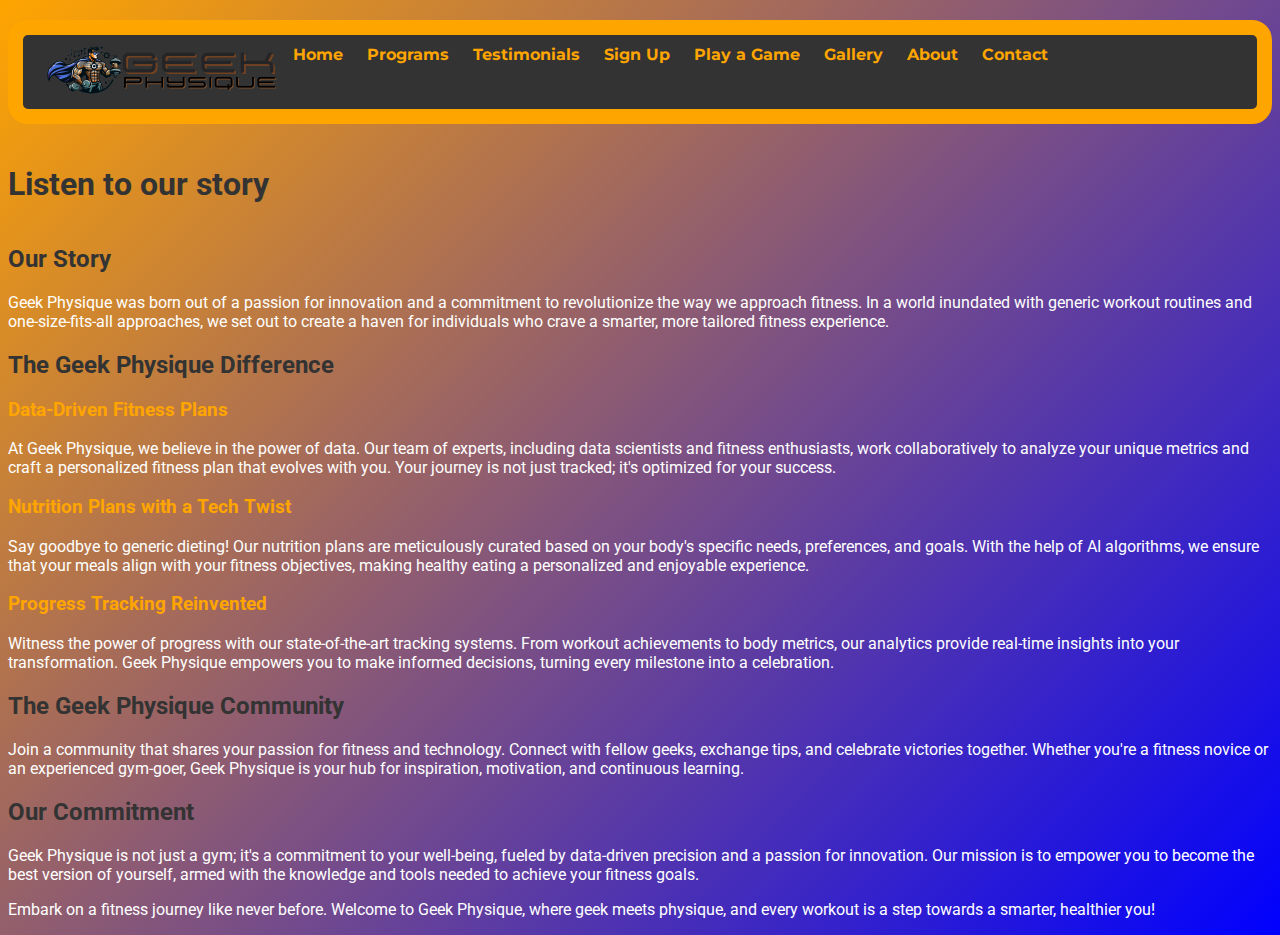
==== about.html @ 2b3afb35 "Update about.html" ====
<!DOCTYPE html>
<html lang="en">
<head>
    <meta charset="UTF-8">
    <meta name="viewport" content="width=device-width, initial-scale=1.0">
    <title>About Us</title>
    
    <!-- Link to Google Fonts for Roboto and Montserrat fonts -->
    <link rel="preconnect" href="https://fonts.googleapis.com">
    <link rel="preconnect" href="https://fonts.gstatic.com" crossorigin>
    <link href="https://fonts.googleapis.com/css2?family=Montserrat:wght@300;400&family=Roboto:wght@400;700&display=swap" rel="stylesheet">
    
    <!-- Bootstrap Links -->
    <link href="https://cdn.jsdelivr.net/npm/bootstrap@5.3.2/dist/css/bootstrap.min.css" rel="stylesheet" integrity="sha384-T3c6CoIi6uLrA9TneNEoa7RxnatzjcDSCmG1MXxSR1GAsXEV/Dwwykc2MPK8M2HN" crossorigin="anonymous">
    <script src="https://cdn.jsdelivr.net/npm/bootstrap@5.3.2/dist/js/bootstrap.bundle.min.js" integrity="sha384-C6RzsynM9kWDrMNeT87bh95OGNyZPhcTNXj1NW7RuBCsyN/o0jlpcV8Qyq46cDfL" crossorigin="anonymous"></script>

    <!-- Link to external CSS File -->
    <link rel="stylesheet"  href="styles.css">

</head>

<body>

  <div class="container">
      <div class="header">
          <div class="row">
              <div class="col-md-3">
                  <div class="logo">
                      <a href="Index.html"><img src="images/images/geek3.png" class="img-fluid" alt="GymImage1"></a>
                  </div>
              </div>
              <div class="col-md-9">
                  <nav>
                      <ul>
                          <li><a href="index.html">Home</a></li>
                          <li><a href="programs.html">Programs</a></li>
                          <li><a href="testimonials.html">Testimonials</a></li>
                          <li><a href="signup.html">Sign Up</a></li>
                          <li><a href="minigame.html">Play a Game</a></li>
                          <li><a href="gallery.html">Gallery</a></li>
                          <li><a href="about.html">About</a></li>
                          <li><a href="contact.html">Contact</a></li>
                      </ul>
                  </nav>
              </div>
          </div>
      </div>
<!-- Audio Story Section / Audio sourced from Ttsfree.com (Free plan) -->
      <div class="row">
          <div class="col-md-6">
              <h1>Listen to our story</h1>
          </div>
          <div class="col-md-6">
              <audio controls>
                  <source src="./images/images/About Us story.mp3" type="audio/mp3">
                  Your browser does not support the audio element.
              </audio>
          </div>
      </div>

      <section id="our-story">
          <h2>Our Story</h2>
          <p>Geek Physique was born out of a passion for innovation and a commitment to revolutionize the way we approach fitness. In a world inundated with generic workout routines and one-size-fits-all approaches, we set out to create a haven for individuals who crave a smarter, more tailored fitness experience.</p>
      </section>

      <section id="geek-physique-difference">
          <h2>The Geek Physique Difference</h2>
  
          <h3>Data-Driven Fitness Plans</h3>
          <p>At Geek Physique, we believe in the power of data. Our team of experts, including data scientists and fitness enthusiasts, work collaboratively to analyze your unique metrics and craft a personalized fitness plan that evolves with you. Your journey is not just tracked; it's optimized for your success.</p>
  
          <h3>Nutrition Plans with a Tech Twist</h3>
          <p>Say goodbye to generic dieting! Our nutrition plans are meticulously curated based on your body's specific needs, preferences, and goals. With the help of AI algorithms, we ensure that your meals align with your fitness objectives, making healthy eating a personalized and enjoyable experience.</p>
  
          <h3>Progress Tracking Reinvented</h3>
          <p>Witness the power of progress with our state-of-the-art tracking systems. From workout achievements to body metrics, our analytics provide real-time insights into your transformation. Geek Physique empowers you to make informed decisions, turning every milestone into a celebration.</p>
      </section>
  
      <section id="geek-physique-community">
          <h2>The Geek Physique Community</h2>
          <p>Join a community that shares your passion for fitness and technology. Connect with fellow geeks, exchange tips, and celebrate victories together. Whether you're a fitness novice or an experienced gym-goer, Geek Physique is your hub for inspiration, motivation, and continuous learning.</p>
      </section>
  
      <section id="our-commitment">
          <h2>Our Commitment</h2>
          <p>Geek Physique is not just a gym; it's a commitment to your well-being, fueled by data-driven precision and a passion for innovation. Our mission is to empower you to become the best version of yourself, armed with the knowledge and tools needed to achieve your fitness goals.</p>
          <p>Embark on a fitness journey like never before. Welcome to Geek Physique, where geek meets physique, and every workout is a step towards a smarter, healthier you!</p>
      </section>

  </div>

</body>
</html>
---- styles.css ----
/*font-family: 'Montserrat', sans-serif;
font-family: 'Roboto', sans-serif;
*/

/* Apply box-sizing to all elements for consistent sizing */
{
    box-sizing: border-box;
}

/* Footer styles */
footer {
    margin: 10px;
    /* Margin around the footer */
    padding: 0;
    /* No padding inside the footer */
    color: orange;
    /* Text color */
    background-color: #333;
    /* Background color */
    text-align: center;
    /* Center-align text */
    align-content: center;
    /* Align content to the center */
    text-align: center;
    /* Center-align text again (redundant) */
    border: 15px solid orange;
    /* Green border around the footer */
    border-radius: 20px;
    /* Rounded corners */
}

p {
    color: #fff;
    /* Text color for paragraphs */
}

a {
    color: black;
    /* Text color for links */
}

body {
    /* Background with a diagonal gradient from green to black */
    background: linear-gradient(135deg, orange, blue);
    font-family: 'Roboto', sans-serif;
    /* Font family for the entire page */
    color: #333;
    /* Default text color */
}

/* Header styles */
header {
    background-color: #333;
    /* Background color for the header */
    color: #fff;
    /* Text color in the header */
    display: flex;
    /* Use flex layout for header content */
    justify-content: space-between;
    /* Space evenly between elements horizontally */
    align-items: center;
    /* Center-align items vertically */
    padding: 10px 20px;
    /* Padding inside the header */
    border: 15px solid orange;
    /* Green border around the header */
    margin: 20px;
    /* Margin around the header */
    border-radius: 20px;
    /* Rounded corners */
}

nav ul {
    list-style-type: none;
    /* Remove list-style bullets */
    margin: 0;
    /* Remove default margin */
    padding: 0;
    /* Remove default padding */
}

nav ul li {
    display: inline;
    /* Display list items horizontally */
    margin-right: 20px;
    /* Space between list items */
    font-family: 'Montserrat';
    /* Font family for list items */
}

nav ul li a {
    text-decoration: none;
    /* Remove underline from links */
    color: orange;
    /* Link text color */
    font-weight: bold;
    /* Bold font for links */
}

ul :hover {
    background-color: white;
    /* Background color change on hover */
    transition: .5s ease;
    /* Smooth transition effect */
    border-radius: 15px;
    /* Rounded corners on hover */
    padding: 5px;
    /* Padding change on hover */
}

/* Logo styles */
.logo a {
    display: inline-block;
    /* Display the anchor element as a block */
}

.logo img {
    width: 250px;
    /* Set the width of the logo image */
    height: auto;
    /* Automatically adjust height to maintain aspect ratio */
}

h3 {
    color: orange;
    /* Text color for h3 elements */
}

.button {
    color: white;
    /* Text color for buttons */
    background-color: orange;
    /* Button background color */
    padding: 10px;
    /* Padding inside buttons */
    margin: 10px;
    /* Margin around buttons */
    border-radius: 10px;
    /* Rounded corners for buttons */
}

.button:hover {
    background-color: white;
    /* Button background color change on hover */
    transition: .5s ease;
    /* Smooth transition effect */
    color: orange;
    /* Text color change on hover */
}

.container:hover .middle {
    opacity: 1;
    /* Make the "middle" element visible on hover */
}

/* Home section styles */

.welcome-image img {
    float: right;
    /* Float images to the right */
    border-radius: 20px;
    /* Rounded corners for images */
    margin: 10px;
    /* Margin around images */
}


.home {
    background-color: #333;
    /* Background color for the home section */
    color: #fff;
    /* Text color in the home section */
    align-content: center;
    /* Align content to the center (not needed) */
    text-align: center;
    /* Center-align text in the home section */
    border: 15px solid orange;
    /* Green border around the home section */
    padding: 20px;
    /* Padding inside the home section */
    margin: 20px;
    /* Margin around the home section */
    border-radius: 40px;
    /* Rounded corners */
}

#welcome {}

#products,
#contacts {
    text-align: left;
    /* Left-align text in the products and contacts sections */
}

/* Home table styles */
table,
th,
td {
    border: 1px solid black;
    /* Border for tables, table headers, and table data */
    border-radius: 10px;
    /* Rounded corners for table elements */
    border-color: orange;
    /* Border color for tables */
    padding: 5px;
    /* Padding inside table cells */
}

th {
    background-color: orange;
    /* Background color for table headers */
}

h1 .home-page {
    border: 5px;
    /* Border around h1 elements (invalid property) */
    padding: 10px;
    /* Padding inside h1 elements */
    margin: 10px;
    /* Margin around h1 elements */
    border: 10px;
    /* Border around h1 elements (redundant) */
}


.text {
    background-color: green;
    /* Background color for text */
    color: white;
    /* Text color */
    font-size: 16px;
    /* Font size for text */
    padding: 16px 32px;
    /* Padding inside text */
    border-radius: 20px;
    /* Rounded corners for text */
}

/*Artem Chaykovskyy -  additional CSS*/

.header {
  background-color: #333;
  /* Background color for the header */
  color: #fff;
  /* Center-align items vertically */
  padding: 10px 20px;
  /* Padding inside the header */
  border: 15px solid orange;
  /* Green border around the header */
  margin-top:  20px;
  margin-bottom: 20px;
  /* Margin around the header */
  border-radius: 20px;
  /* Rounded corners */
}

#shapeContainer {
    width: 50vw; /* 50% of the viewport width */
    height: 50vh; /* 50% of the viewport height */
    max-width: 400px; /* Max width */
    max-height: 400px; /* Max height */
    position: relative;
    margin: 20px auto;
    padding:10px auto; /* Rounded corners */

  }
  
  #shape {
    /* Absolute position inside the container */
    position: absolute;
    display: none;
  }

  .col-md-3 {
    justify-content: flex-end;
    align-items: center;
    align-content: center;
  }

/* Styling the caption text under the pictures */
figcaption {
  font-size: 16px;
  text-align: center;
  margin-top: 16px;
  color: #fff;
  font-family: 'Montserrat', sans-serif;
  font-weight: bold;
  background-color: green;
  /* Background color for text */
  padding: 10px 32px;
  /* Padding inside text */
  border-radius: 15px;
  /* Rounded corners for text */
}

/* Styling the pictures on hoover. scaling, adding the smoothnes (animation) */
#zoom:hover{
  transform: scale(1.1);
  transition: transform 0.3s;
}
/* Styling the pictures on hoover. scaling, adding the smoothnes (animation) */
#zoom1:hover{
  transform: scale(1.1);
  transition: transform 0.3s;
}
/* Styling the pictures on hoover. scaling, adding the smoothnes (animation) */
#zoom2:hover{
  transform: scale(1.1);
  transition: transform 0.3s;
}
/* Styling the pictures on hoover. scaling, adding the smoothnes (animation) */
#zoom3:hover{
  transform: scale(1.1);
  transition: transform 0.3s;
}
/* Styling the pictures on hoover. scaling, adding the smoothnes (animation) */
#zoom4:hover{
  transform: scale(1.1);
  transition: transform 0.3s;
}
/* Styling the pictures on hoover. scaling, adding the smoothnes (animation) */
#zoom5:hover{
  transform: scale(1.1);
  transition: transform 0.3s;
}
/* Styling the pictures on hoover. scaling, adding the smoothnes (animation) */
#zoom6:hover{
  transform: scale(1.1);
  transition: transform 0.3s;
}
/* Styling the pictures on hoover. scaling, adding the smoothnes (animation) */
#zoom7:hover{
  transform: scale(1.1);
  transition: transform 0.3s;
}
/* Styling the pictures on hoover. scaling, adding the smoothnes (animation) */
#zoom8:hover{
  transform: scale(1.1);
  transition: transform 0.3s;
}
/*Styling the images*/
#zoom, #zoom1, #zoom2, #zoom3, #zoom4, #zoom5, #zoom6, #zoom7, #zoom8 {
  margin-left: 20px;
  border-radius: 15px;
  border: 15px solid orange;
}
  
/* Style all text type input fields, textarea and select elements */
.form-control, .form-select, textarea,.form-check-input {
  background-color: #333;
  color: white;
  border: 5px solid green;
  border-radius: 10px;
  font-size: 16px;
  font-family: 'Montserrat', sans-serif;
}

/* Override the color for placeholders */
.form-control::placeholder, textarea::placeholder {
  color: white;
}

/* Style the button */
button.btn-primary {
  background-color: #333;
  color: white;
  border: 5px solid green;
  border-radius: 10px;
  padding: 12px 20px;
  margin: 8px 0;
  font-size: 16px;
  font-family: 'Montserrat', sans-serif;
}

/* Change color to orange when radio buttons and checkboxes are checked */
.form-check-input:checked {
  background-color: orange;
  border-color: green;
}

/* Change button color to orange on hover to indicate interactivity */
button.btn-primary:hover, button.btn-primary:focus {
  background-color: green;
  border-color: green;
}
/* Maintain the black background color on focus */
.form-control:focus, .form-select:focus, textarea:focus {
  background-color: #333;
  color: white;
  border-color: green; /* You can change this if you want a different border color on focus */
}
/* Style the labels */
.form-label {
  color: white;
  font-size: 16px;
  font-family: 'Montserrat', sans-serif;
}
/*End of the additional CSS for Artem Chaykovskyy*/

/* Start of Additional CSS for Dan Moran*/

/* Video - Index page banner video */
.video-section {
  width: 100%;
  cursor: pointer; /* Add cursor style for better user interaction */
}

video {
  width: 100%;
  height: auto;
  display: block;
  margin: 0 auto;
}

/* Service List - Index Page */
.service-item {
  display: flex;
  align-items: center;
  margin-bottom: 30px;
}

.service-image {
  width: 150px;
  height: 150px;
  margin-right: 20px;
}

.service-content {
  flex: 1;
}
/* Audio Player on About page - It fits the player to the same width as the Navbar */
.row {
  display: flex;
}

.col-md-9 {
  flex: 1;
}

audio {
  width: 100%;
}
/* End of Additional CSS for Dan Moran*/
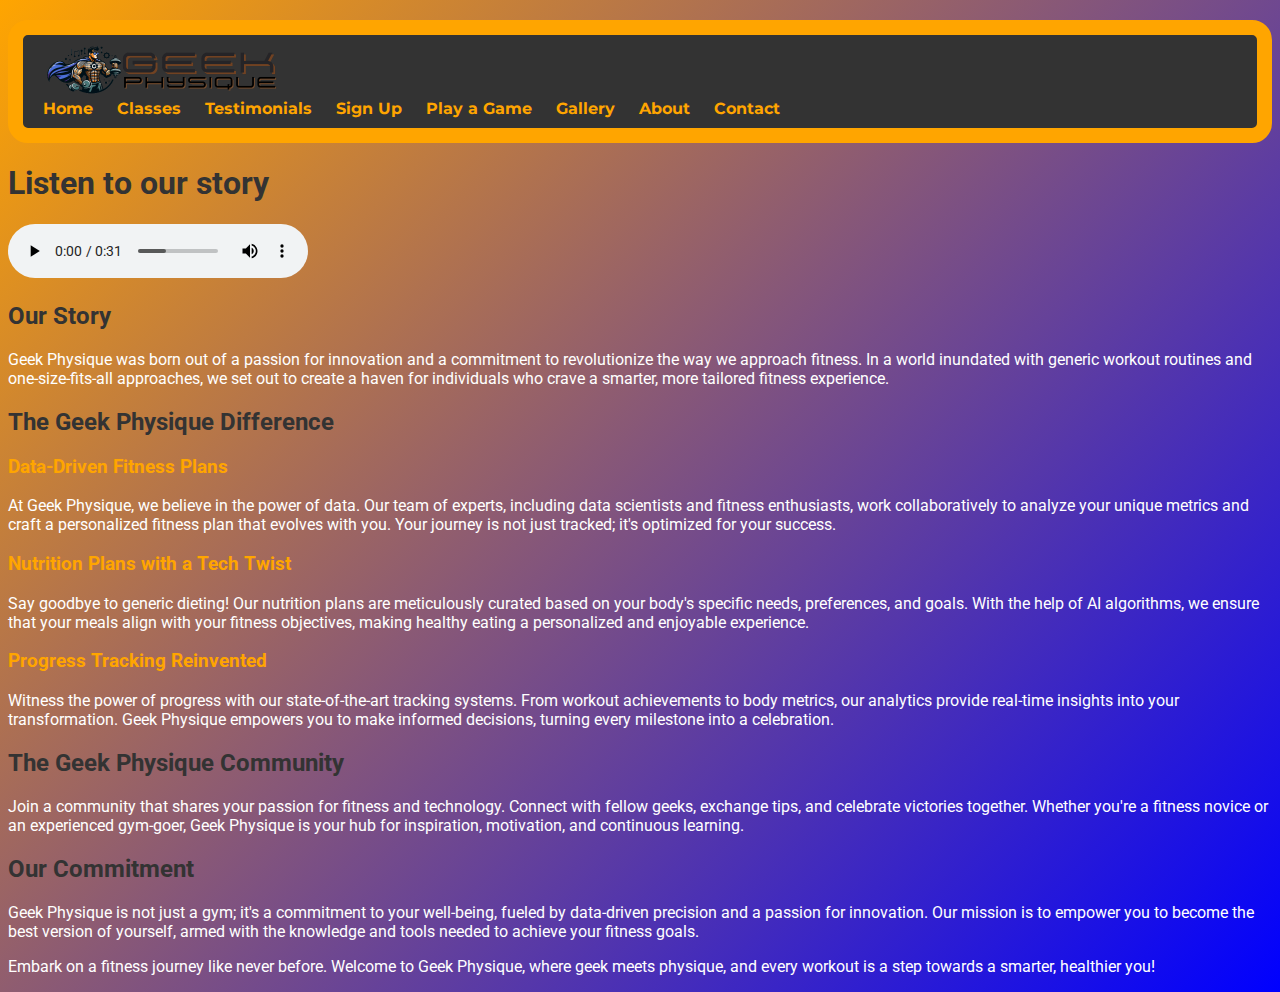
==== commit 605f9fb5: "Update about.html" ====
--- a/about.html
+++ b/about.html
@@ -33,7 +33,7 @@
                   <nav>
                       <ul>
                           <li><a href="index.html">Home</a></li>
-                          <li><a href="programs.html">Programs</a></li>
+                          <li><a href="classes.html">Classes</a></li>
                           <li><a href="testimonials.html">Testimonials</a></li>
                           <li><a href="signup.html">Sign Up</a></li>
                           <li><a href="minigame.html">Play a Game</a></li>
--- a/styles.css
+++ b/styles.css
@@ -2,239 +2,319 @@
 font-family: 'Roboto', sans-serif;
 */
 
+
+
+.testimonial-slider {
+  width: 50%;
+  overflow: hidden;
+
+
+
+}
+
+.testimonials {
+  display: flex;
+  transition: transform 0.5s ease-in-out;
+}
+
+.testimonial {
+  flex: 0 0 100%;
+  box-sizing: border-box;
+  padding: 20px;
+  background-color: #fff;
+  border-radius: 8px;
+  box-shadow: 0 4px 8px rgba(0, 0, 0, 0.1);
+  text-align: center;
+  margin-right: 20px;
+}
+
+.testimonial h2 {
+  margin-bottom: 10px;
+  color: #333;
+}
+
+.testimonial p {
+  color: #666;
+}
+
+.btn-container {
+  display: flex;
+  justify-content: space-between;
+  margin-top: 20px;
+}
+
+.prev-btn,
+.next-btn {
+  background-color: #333;
+  color: #fff;
+  padding: 10px 15px;
+  border: none;
+  cursor: pointer;
+  border-radius: 5px;
+}
+
+
+
+
 /* Apply box-sizing to all elements for consistent sizing */
-{
-    box-sizing: border-box;
+* {
+  box-sizing: border-box;
 }
 
 /* Footer styles */
 footer {
-    margin: 10px;
-    /* Margin around the footer */
-    padding: 0;
-    /* No padding inside the footer */
-    color: orange;
-    /* Text color */
-    background-color: #333;
-    /* Background color */
-    text-align: center;
-    /* Center-align text */
-    align-content: center;
-    /* Align content to the center */
-    text-align: center;
-    /* Center-align text again (redundant) */
-    border: 15px solid orange;
-    /* Green border around the footer */
-    border-radius: 20px;
-    /* Rounded corners */
+  margin: 10px;
+  /* Margin around the footer */
+  padding: 0;
+  /* No padding inside the footer */
+  color: orange;
+  /* Text color */
+  background-color: #333;
+  /* Background color */
+  text-align: center;
+  /* Center-align text */
+  align-content: center;
+  /* Align content to the center */
+  text-align: center;
+  /* Center-align text again (redundant) */
+  border: 15px solid orange;
+  /* Green border around the footer */
+  border-radius: 20px;
+  /* Rounded corners */
 }
 
 p {
-    color: #fff;
-    /* Text color for paragraphs */
+  color: #fff;
+  /* Text color for paragraphs */
 }
 
 a {
-    color: black;
-    /* Text color for links */
+  color: black;
+  /* Text color for links */
 }
 
 body {
-    /* Background with a diagonal gradient from green to black */
-    background: linear-gradient(135deg, orange, blue);
-    font-family: 'Roboto', sans-serif;
-    /* Font family for the entire page */
-    color: #333;
-    /* Default text color */
+  /* Background with a diagonal gradient from green to black */
+  background: linear-gradient(135deg, orange, blue);
+  font-family: 'Roboto', sans-serif;
+  /* Font family for the entire page */
+  color: #333;
+  /* Default text color */
+
 }
 
 /* Header styles */
 header {
-    background-color: #333;
-    /* Background color for the header */
-    color: #fff;
-    /* Text color in the header */
-    display: flex;
-    /* Use flex layout for header content */
-    justify-content: space-between;
-    /* Space evenly between elements horizontally */
-    align-items: center;
-    /* Center-align items vertically */
-    padding: 10px 20px;
-    /* Padding inside the header */
-    border: 15px solid orange;
-    /* Green border around the header */
-    margin: 20px;
-    /* Margin around the header */
-    border-radius: 20px;
-    /* Rounded corners */
+  background-color: #333;
+  /* Background color for the header */
+  color: #fff;
+  /* Text color in the header */
+  display: flex;
+  /* Use flex layout for header content */
+  justify-content: space-between;
+  /* Space evenly between elements horizontally */
+  align-items: center;
+  /* Center-align items vertically */
+  padding: 10px 20px;
+  /* Padding inside the header */
+  border: 15px solid orange;
+  /* Green border around the header */
+  margin: 20px;
+  /* Margin around the header */
+  border-radius: 20px;
+  /* Rounded corners */
 }
 
 nav ul {
-    list-style-type: none;
-    /* Remove list-style bullets */
-    margin: 0;
-    /* Remove default margin */
-    padding: 0;
-    /* Remove default padding */
+  list-style-type: none;
+  /* Remove list-style bullets */
+  margin: 0;
+  /* Remove default margin */
+  padding: 0;
+  /* Remove default padding */
 }
 
 nav ul li {
-    display: inline;
-    /* Display list items horizontally */
-    margin-right: 20px;
-    /* Space between list items */
-    font-family: 'Montserrat';
-    /* Font family for list items */
+  display: inline;
+  /* Display list items horizontally */
+  margin-right: 20px;
+  /* Space between list items */
+  font-family: 'Montserrat';
+  /* Font family for list items */
 }
 
 nav ul li a {
-    text-decoration: none;
-    /* Remove underline from links */
-    color: orange;
-    /* Link text color */
-    font-weight: bold;
-    /* Bold font for links */
+  text-decoration: none;
+  /* Remove underline from links */
+  color: orange;
+  /* Link text color */
+  font-weight: bold;
+  /* Bold font for links */
 }
 
 ul :hover {
-    background-color: white;
-    /* Background color change on hover */
-    transition: .5s ease;
-    /* Smooth transition effect */
-    border-radius: 15px;
-    /* Rounded corners on hover */
-    padding: 5px;
-    /* Padding change on hover */
-}
+  background-color: white;
+  /* Background color change on hover */
+  transition: .5s ease;
+  /* Smooth transition effect */
+  border-radius: 15px;
+  /* Rounded corners on hover */
+
+}
+
 
 /* Logo styles */
 .logo a {
-    display: inline-block;
-    /* Display the anchor element as a block */
+  display: inline-block;
+  /* Display the anchor element as a block */
 }
 
 .logo img {
-    width: 250px;
-    /* Set the width of the logo image */
-    height: auto;
-    /* Automatically adjust height to maintain aspect ratio */
+  width: 250px;
+  /* Set the width of the logo image */
+  height: auto;
+  /* Automatically adjust height to maintain aspect ratio */
 }
 
 h3 {
-    color: orange;
-    /* Text color for h3 elements */
+  color: orange;
+  /* Text color for h3 elements */
 }
 
 .button {
-    color: white;
-    /* Text color for buttons */
-    background-color: orange;
-    /* Button background color */
-    padding: 10px;
-    /* Padding inside buttons */
-    margin: 10px;
-    /* Margin around buttons */
-    border-radius: 10px;
-    /* Rounded corners for buttons */
+  color: white;
+  /* Text color for buttons */
+  background-color: orange;
+  /* Button background color */
+  padding: 10px;
+  /* Padding inside buttons */
+  margin: 10px;
+  /* Margin around buttons */
+  border-radius: 10px;
+  /* Rounded corners for buttons */
 }
 
 .button:hover {
-    background-color: white;
-    /* Button background color change on hover */
-    transition: .5s ease;
-    /* Smooth transition effect */
-    color: orange;
-    /* Text color change on hover */
+  background-color: white;
+  /* Button background color change on hover */
+  transition: .5s ease;
+  /* Smooth transition effect */
+  color: orange;
+  /* Text color change on hover */
 }
 
 .container:hover .middle {
-    opacity: 1;
-    /* Make the "middle" element visible on hover */
+  opacity: 1;
+  /* Make the "middle" element visible on hover */
 }
 
 /* Home section styles */
 
 .welcome-image img {
-    float: right;
-    /* Float images to the right */
-    border-radius: 20px;
-    /* Rounded corners for images */
-    margin: 10px;
-    /* Margin around images */
+  float: right;
+  /* Float images to the right */
+  border-radius: 20px;
+  /* Rounded corners for images */
+  margin: 10px;
+  /* Margin around images */
 }
 
 
 .home {
-    background-color: #333;
-    /* Background color for the home section */
-    color: #fff;
-    /* Text color in the home section */
-    align-content: center;
-    /* Align content to the center (not needed) */
-    text-align: center;
-    /* Center-align text in the home section */
-    border: 15px solid orange;
-    /* Green border around the home section */
-    padding: 20px;
-    /* Padding inside the home section */
-    margin: 20px;
-    /* Margin around the home section */
-    border-radius: 40px;
-    /* Rounded corners */
+  background-color: #333;
+  /* Background color for the home section */
+  color: #fff;
+  /* Text color in the home section */
+  align-content: center;
+  /* Align content to the center (not needed) */
+  text-align: center;
+  /* Center-align text in the home section */
+  border: 15px solid orange;
+  /* Green border around the home section */
+  padding: 20px;
+  /* Padding inside the home section */
+  margin: 20px;
+  /* Margin around the home section */
+  border-radius: 40px;
+  /* Rounded corners */
 }
 
 #welcome {}
 
 #products,
 #contacts {
-    text-align: left;
-    /* Left-align text in the products and contacts sections */
+  text-align: left;
+  /* Left-align text in the products and contacts sections */
 }
 
 /* Home table styles */
 table,
 th,
 td {
-    border: 1px solid black;
-    /* Border for tables, table headers, and table data */
-    border-radius: 10px;
-    /* Rounded corners for table elements */
-    border-color: orange;
-    /* Border color for tables */
-    padding: 5px;
-    /* Padding inside table cells */
+  border: 1px solid black;
+  /* Border for tables, table headers, and table data */
+  border-radius: 10px;
+  /* Rounded corners for table elements */
+  border-color: orange;
+  /* Border color for tables */
+  padding: 5px;
+  /* Padding inside table cells */
 }
 
 th {
-    background-color: orange;
-    /* Background color for table headers */
+  background-color: orange;
+  /* Background color for table headers */
 }
 
 h1 .home-page {
-    border: 5px;
-    /* Border around h1 elements (invalid property) */
-    padding: 10px;
-    /* Padding inside h1 elements */
-    margin: 10px;
-    /* Margin around h1 elements */
-    border: 10px;
-    /* Border around h1 elements (redundant) */
+  padding: 10px;
+  /* Padding inside h1 elements */
+  margin: 10px;
+  /* Margin around h1 elements */
+  border: 10px;
+  /* Border around h1 elements*/
 }
 
 
 .text {
-    background-color: green;
-    /* Background color for text */
-    color: white;
-    /* Text color */
-    font-size: 16px;
-    /* Font size for text */
-    padding: 16px 32px;
-    /* Padding inside text */
-    border-radius: 20px;
-    /* Rounded corners for text */
-}
+  background-color: green;
+  /* Background color for text */
+  color: white;
+  /* Text color */
+  font-size: 16px;
+  /* Font size for text */
+  padding: 16px 32px;
+  /* Padding inside text */
+  border-radius: 20px;
+  /* Rounded corners for text */
+}
+
+.card {
+  color: orange;
+  background-color: #333;
+  border-radius: 20px;
+  border: 15px solid orange;
+  margin: 10px;
+  text-align: center;
+}
+
+.btn-primary {
+  color: orange;
+  background-color: blue;
+}
+
+.btn-primary:hover {
+  color: blue;
+  background-color: orange;
+}
+
+.card-img-top {
+  max-height: 200px;
+}
+
+
+
+
 
 /*Artem Chaykovskyy -  additional CSS*/
 
@@ -247,7 +327,7 @@
   /* Padding inside the header */
   border: 15px solid orange;
   /* Green border around the header */
-  margin-top:  20px;
+  margin-top: 20px;
   margin-bottom: 20px;
   /* Margin around the header */
   border-radius: 20px;
@@ -255,27 +335,32 @@
 }
 
 #shapeContainer {
-    width: 50vw; /* 50% of the viewport width */
-    height: 50vh; /* 50% of the viewport height */
-    max-width: 400px; /* Max width */
-    max-height: 400px; /* Max height */
-    position: relative;
-    margin: 20px auto;
-    padding:10px auto; /* Rounded corners */
-
-  }
-  
-  #shape {
-    /* Absolute position inside the container */
-    position: absolute;
-    display: none;
-  }
-
-  .col-md-3 {
-    justify-content: flex-end;
-    align-items: center;
-    align-content: center;
-  }
+  width: 50vw;
+  /* 50% of the viewport width */
+  height: 50vh;
+  /* 50% of the viewport height */
+  max-width: 400px;
+  /* Max width */
+  max-height: 400px;
+  /* Max height */
+  position: relative;
+  margin: 20px auto;
+  padding: 10px auto;
+  /* Rounded corners */
+
+}
+
+#shape {
+  /* Absolute position inside the container */
+  position: absolute;
+  display: none;
+}
+
+.col-md-3 {
+  justify-content: flex-end;
+  align-items: center;
+  align-content: center;
+}
 
 /* Styling the caption text under the pictures */
 figcaption {
@@ -294,59 +379,79 @@
 }
 
 /* Styling the pictures on hoover. scaling, adding the smoothnes (animation) */
-#zoom:hover{
-  transform: scale(1.1);
-  transition: transform 0.3s;
-}
-/* Styling the pictures on hoover. scaling, adding the smoothnes (animation) */
-#zoom1:hover{
-  transform: scale(1.1);
-  transition: transform 0.3s;
-}
-/* Styling the pictures on hoover. scaling, adding the smoothnes (animation) */
-#zoom2:hover{
-  transform: scale(1.1);
-  transition: transform 0.3s;
-}
-/* Styling the pictures on hoover. scaling, adding the smoothnes (animation) */
-#zoom3:hover{
-  transform: scale(1.1);
-  transition: transform 0.3s;
-}
-/* Styling the pictures on hoover. scaling, adding the smoothnes (animation) */
-#zoom4:hover{
-  transform: scale(1.1);
-  transition: transform 0.3s;
-}
-/* Styling the pictures on hoover. scaling, adding the smoothnes (animation) */
-#zoom5:hover{
-  transform: scale(1.1);
-  transition: transform 0.3s;
-}
-/* Styling the pictures on hoover. scaling, adding the smoothnes (animation) */
-#zoom6:hover{
-  transform: scale(1.1);
-  transition: transform 0.3s;
-}
-/* Styling the pictures on hoover. scaling, adding the smoothnes (animation) */
-#zoom7:hover{
-  transform: scale(1.1);
-  transition: transform 0.3s;
-}
-/* Styling the pictures on hoover. scaling, adding the smoothnes (animation) */
-#zoom8:hover{
-  transform: scale(1.1);
-  transition: transform 0.3s;
-}
+#zoom:hover {
+  transform: scale(1.1);
+  transition: transform 0.3s;
+}
+
+/* Styling the pictures on hoover. scaling, adding the smoothnes (animation) */
+#zoom1:hover {
+  transform: scale(1.1);
+  transition: transform 0.3s;
+}
+
+/* Styling the pictures on hoover. scaling, adding the smoothnes (animation) */
+#zoom2:hover {
+  transform: scale(1.1);
+  transition: transform 0.3s;
+}
+
+/* Styling the pictures on hoover. scaling, adding the smoothnes (animation) */
+#zoom3:hover {
+  transform: scale(1.1);
+  transition: transform 0.3s;
+}
+
+/* Styling the pictures on hoover. scaling, adding the smoothnes (animation) */
+#zoom4:hover {
+  transform: scale(1.1);
+  transition: transform 0.3s;
+}
+
+/* Styling the pictures on hoover. scaling, adding the smoothnes (animation) */
+#zoom5:hover {
+  transform: scale(1.1);
+  transition: transform 0.3s;
+}
+
+/* Styling the pictures on hoover. scaling, adding the smoothnes (animation) */
+#zoom6:hover {
+  transform: scale(1.1);
+  transition: transform 0.3s;
+}
+
+/* Styling the pictures on hoover. scaling, adding the smoothnes (animation) */
+#zoom7:hover {
+  transform: scale(1.1);
+  transition: transform 0.3s;
+}
+
+/* Styling the pictures on hoover. scaling, adding the smoothnes (animation) */
+#zoom8:hover {
+  transform: scale(1.1);
+  transition: transform 0.3s;
+}
+
 /*Styling the images*/
-#zoom, #zoom1, #zoom2, #zoom3, #zoom4, #zoom5, #zoom6, #zoom7, #zoom8 {
+#zoom,
+#zoom1,
+#zoom2,
+#zoom3,
+#zoom4,
+#zoom5,
+#zoom6,
+#zoom7,
+#zoom8 {
   margin-left: 20px;
   border-radius: 15px;
   border: 15px solid orange;
 }
-  
+
 /* Style all text type input fields, textarea and select elements */
-.form-control, .form-select, textarea,.form-check-input {
+.form-control,
+.form-select,
+textarea,
+.form-check-input {
   background-color: #333;
   color: white;
   border: 5px solid green;
@@ -356,7 +461,8 @@
 }
 
 /* Override the color for placeholders */
-.form-control::placeholder, textarea::placeholder {
+.form-control::placeholder,
+textarea::placeholder {
   color: white;
 }
 
@@ -379,22 +485,29 @@
 }
 
 /* Change button color to orange on hover to indicate interactivity */
-button.btn-primary:hover, button.btn-primary:focus {
+button.btn-primary:hover,
+button.btn-primary:focus {
   background-color: green;
   border-color: green;
 }
+
 /* Maintain the black background color on focus */
-.form-control:focus, .form-select:focus, textarea:focus {
-  background-color: #333;
-  color: white;
-  border-color: green; /* You can change this if you want a different border color on focus */
-}
+.form-control:focus,
+.form-select:focus,
+textarea:focus {
+  background-color: #333;
+  color: white;
+  border-color: green;
+  /* You can change this if you want a different border color on focus */
+}
+
 /* Style the labels */
 .form-label {
   color: white;
   font-size: 16px;
   font-family: 'Montserrat', sans-serif;
 }
+
 /*End of the additional CSS for Artem Chaykovskyy*/
 
 /* Start of Additional CSS for Dan Moran*/
@@ -402,7 +515,8 @@
 /* Video - Index page banner video */
 .video-section {
   width: 100%;
-  cursor: pointer; /* Add cursor style for better user interaction */
+  cursor: pointer;
+  /* Add cursor style for better user interaction */
 }
 
 video {
@@ -428,16 +542,5 @@
 .service-content {
   flex: 1;
 }
-/* Audio Player on About page - It fits the player to the same width as the Navbar */
-.row {
-  display: flex;
-}
-
-.col-md-9 {
-  flex: 1;
-}
-
-audio {
-  width: 100%;
-}
-/* End of Additional CSS for Dan Moran*/
+
+/* End of Additional CSS for Dan Moran*/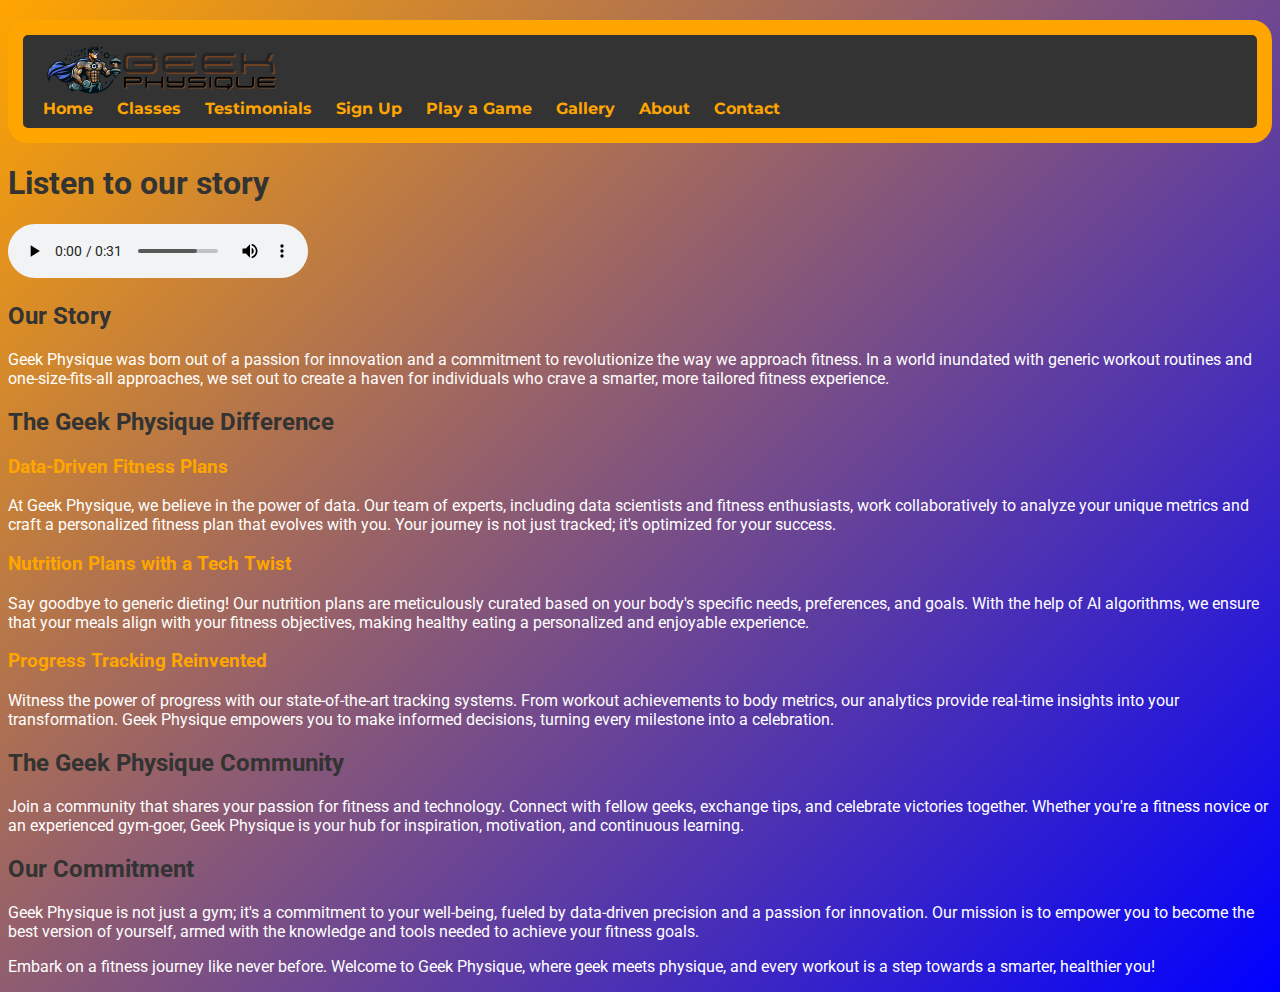
==== commit 8c401ee1: "Update about.html" ====
--- a/about.html
+++ b/about.html
@@ -4,6 +4,7 @@
     <meta charset="UTF-8">
     <meta name="viewport" content="width=device-width, initial-scale=1.0">
     <title>About Us</title>
+
     
     <!-- Link to Google Fonts for Roboto and Montserrat fonts -->
     <link rel="preconnect" href="https://fonts.googleapis.com">
@@ -16,7 +17,8 @@
 
     <!-- Link to external CSS File -->
     <link rel="stylesheet"  href="styles.css">
-
+    <!-- Link to Favicon -->
+    <link rel="icon" type="image/x-icon" href="/images/images/favicon.png">
 </head>
 
 <body>
--- a/styles.css
+++ b/styles.css
@@ -1,60 +1,27 @@
-/*font-family: 'Montserrat', sans-serif;
-font-family: 'Roboto', sans-serif;
-*/
-
-
-
-.testimonial-slider {
-  width: 50%;
-  overflow: hidden;
-
-
-
-}
-
-.testimonials {
-  display: flex;
-  transition: transform 0.5s ease-in-out;
-}
-
-.testimonial {
-  flex: 0 0 100%;
-  box-sizing: border-box;
+/* Add this to your existing CSS to style the carousel */
+.carousel-item {
+  text-align: center;
+}
+
+.carousel-control-prev-icon,
+.carousel-control-next-icon {
+  background-color: blue;
+}
+
+/* Custom styling for testimonial content */
+.testimonial-content {
+  text-align: center;
   padding: 20px;
-  background-color: #fff;
-  border-radius: 8px;
-  box-shadow: 0 4px 8px rgba(0, 0, 0, 0.1);
-  text-align: center;
-  margin-right: 20px;
-}
-
-.testimonial h2 {
-  margin-bottom: 10px;
-  color: #333;
-}
-
-.testimonial p {
-  color: #666;
-}
-
-.btn-container {
-  display: flex;
-  justify-content: space-between;
-  margin-top: 20px;
-}
-
-.prev-btn,
-.next-btn {
-  background-color: #333;
-  color: #fff;
-  padding: 10px 15px;
-  border: none;
-  cursor: pointer;
-  border-radius: 5px;
-}
-
-
-
+}
+
+.card-img-top {
+  object-fit: contain;
+  object-position: center;
+  width: 100%;
+  height: 200px;
+  /* Set a fixed height or adjust as needed */
+  /* Optional: Add rounded corners */
+}
 
 /* Apply box-sizing to all elements for consistent sizing */
 * {
@@ -239,14 +206,6 @@
   /* Rounded corners */
 }
 
-#welcome {}
-
-#products,
-#contacts {
-  text-align: left;
-  /* Left-align text in the products and contacts sections */
-}
-
 /* Home table styles */
 table,
 th,
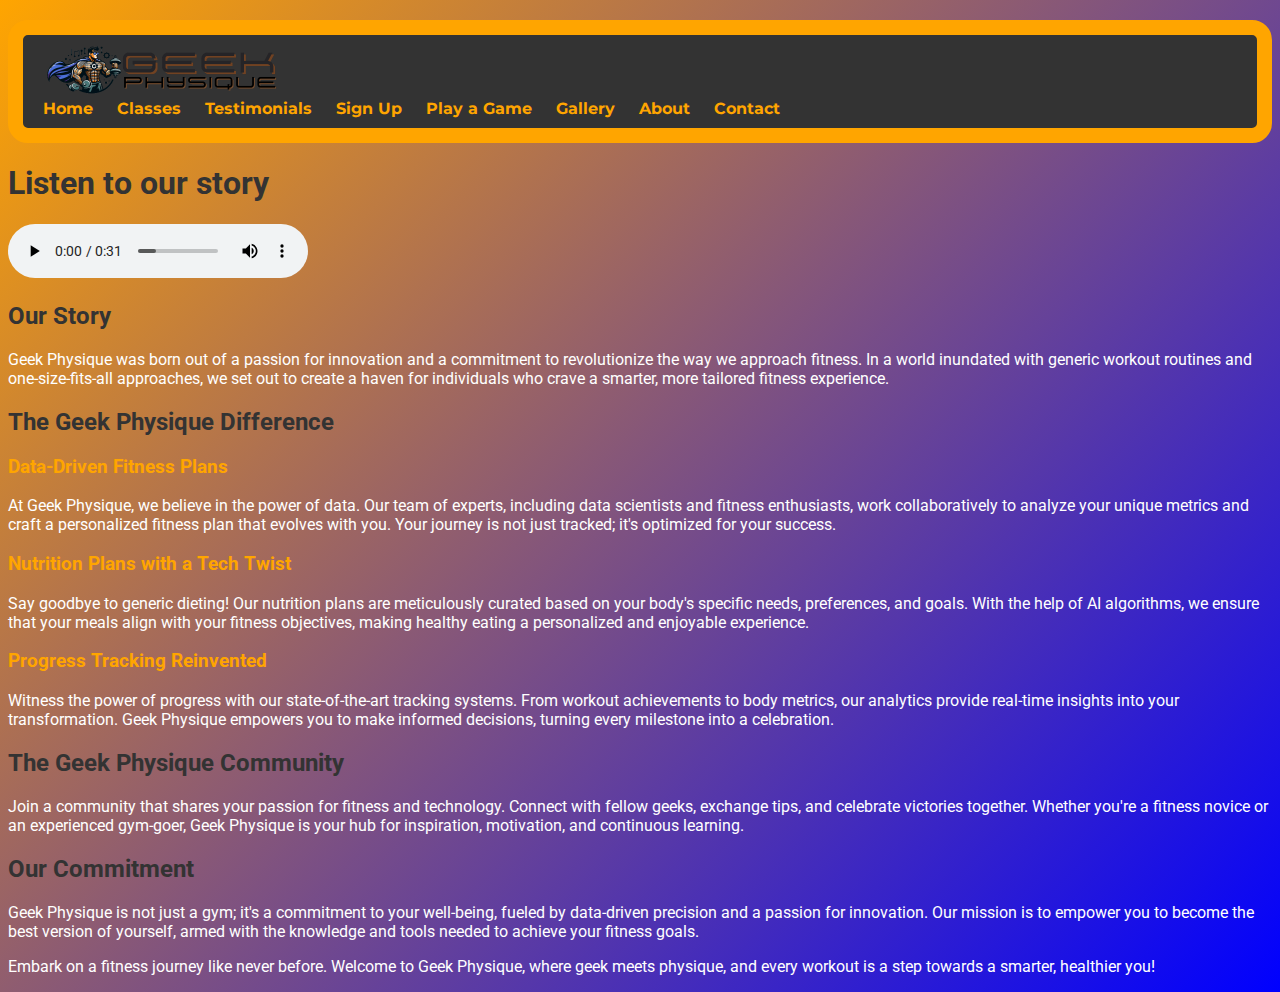
==== commit 9c175d31: "Update about.html" ====
--- a/about.html
+++ b/about.html
@@ -18,7 +18,7 @@
     <!-- Link to external CSS File -->
     <link rel="stylesheet"  href="styles.css">
     <!-- Link to Favicon -->
-    <link rel="icon" type="image/x-icon" href="/images/images/favicon.png">
+    <link rel="icon" type="image/x-icon" href="images/images/favicon.png">
 </head>
 
 <body>
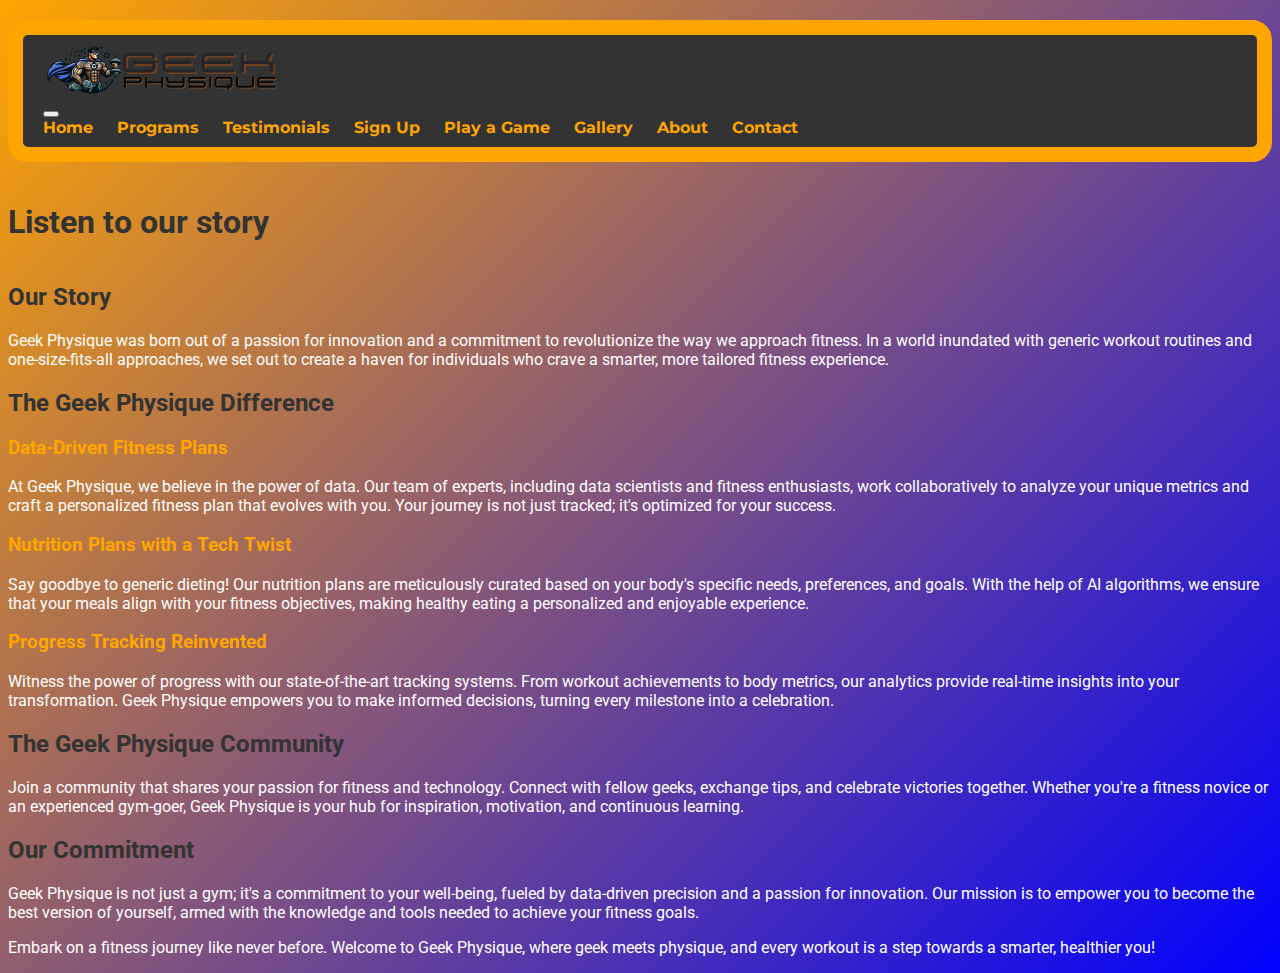
==== commit 13148fa0: "Update about.html" ====
--- a/about.html
+++ b/about.html
@@ -26,25 +26,35 @@
   <div class="container">
       <div class="header">
           <div class="row">
-              <div class="col-md-3">
-                  <div class="logo">
-                      <a href="Index.html"><img src="images/images/geek3.png" class="img-fluid" alt="GymImage1"></a>
-                  </div>
+                      <!-- Navbar Structure -->
+        <nav class="navbar navbar-expand-lg navbar-dark bg-dark">
+          <div class="container">
+            <div class="col-md-3">
+              <div class="logo">
+                <!--Image Source: canva.com, Paid Professional Subscription -->
+                <a href="Index.html"><img src="images/images/geek3.png" class="img-fluid" alt="GymImage1"></a>
               </div>
-              <div class="col-md-9">
-                  <nav>
-                      <ul>
-                          <li><a href="index.html">Home</a></li>
-                          <li><a href="classes.html">Classes</a></li>
-                          <li><a href="testimonials.html">Testimonials</a></li>
-                          <li><a href="signup.html">Sign Up</a></li>
-                          <li><a href="minigame.html">Play a Game</a></li>
-                          <li><a href="gallery.html">Gallery</a></li>
-                          <li><a href="about.html">About</a></li>
-                          <li><a href="contact.html">Contact</a></li>
-                      </ul>
-                  </nav>
-              </div>
+            </div>
+            <button class="navbar-toggler" type="button" data-bs-toggle="collapse" data-bs-target="#navbarNav"
+              aria-controls="navbarNav" aria-expanded="false" aria-label="Toggle navigation">
+              <span class="navbar-toggler-icon"></span>
+            </button>
+            <div class="collapse navbar-collapse" id="navbarNav">
+              <ul class="navbar-nav">
+                <!-- Your Navigation Links -->
+                <li class="nav-item"><a href="index.html">Home</a></li>
+                <li class="nav-item"><a href="programs.html">Programs</a></li>
+                <li class="nav-item"><a href="testimonials.html">Testimonials</a></li>
+                <li class="nav-item"><a href="signup.html">Sign Up</a></li>
+                <li class="nav-item"><a href="minigame.html">Play a Game</a></li>
+                <li class="nav-item"><a href="gallery.html">Gallery</a></li>
+                <li class="nav-item"><a href="about.html">About</a></li>
+                <li class="nav-item"><a href="contact.html">Contact</a></li>
+              </ul>
+            </div>
+          </div>
+        </nav>
+      </div>
           </div>
       </div>
 <!-- Audio Story Section / Audio sourced from Ttsfree.com (Free plan) -->
--- a/styles.css
+++ b/styles.css
@@ -1,4 +1,18 @@
-/* Add this to your existing CSS to style the carousel */
+* Custom CSS for Navbar */
+@media (max-width: 768px) {
+  .navbar-toggler {
+    display: block;
+  }
+
+  .navbar-nav {
+    flex-direction: column;
+    text-align: center;
+  }
+
+  .navbar-nav .nav-item {
+    margin: 10px 0;
+  }
+}
 .carousel-item {
   text-align: center;
 }
@@ -206,6 +220,14 @@
   /* Rounded corners */
 }
 
+#welcome {}
+
+#products,
+#contacts {
+  text-align: left;
+  /* Left-align text in the products and contacts sections */
+}
+
 /* Home table styles */
 table,
 th,
@@ -271,10 +293,6 @@
   max-height: 200px;
 }
 
-
-
-
-
 /*Artem Chaykovskyy -  additional CSS*/
 
 .header {
@@ -286,7 +304,7 @@
   /* Padding inside the header */
   border: 15px solid orange;
   /* Green border around the header */
-  margin-top: 20px;
+  margin-top:  20px;
   margin-bottom: 20px;
   /* Margin around the header */
   border-radius: 20px;
@@ -294,32 +312,27 @@
 }
 
 #shapeContainer {
-  width: 50vw;
-  /* 50% of the viewport width */
-  height: 50vh;
-  /* 50% of the viewport height */
-  max-width: 400px;
-  /* Max width */
-  max-height: 400px;
-  /* Max height */
-  position: relative;
-  margin: 20px auto;
-  padding: 10px auto;
-  /* Rounded corners */
-
-}
-
-#shape {
-  /* Absolute position inside the container */
-  position: absolute;
-  display: none;
-}
-
-.col-md-3 {
-  justify-content: flex-end;
-  align-items: center;
-  align-content: center;
-}
+    width: 50vw; /* 50% of the viewport width */
+    height: 50vh; /* 50% of the viewport height */
+    max-width: 400px; /* Max width */
+    max-height: 400px; /* Max height */
+    position: relative;
+    margin: 20px auto;
+    padding:10px auto; /* Rounded corners */
+
+  }
+  
+  #shape {
+    /* Absolute position inside the container */
+    position: absolute;
+    display: none;
+  }
+
+  .col-md-3 {
+    justify-content: flex-end;
+    align-items: center;
+    align-content: center;
+  }
 
 /* Styling the caption text under the pictures */
 figcaption {
@@ -338,79 +351,59 @@
 }
 
 /* Styling the pictures on hoover. scaling, adding the smoothnes (animation) */
-#zoom:hover {
-  transform: scale(1.1);
-  transition: transform 0.3s;
-}
-
-/* Styling the pictures on hoover. scaling, adding the smoothnes (animation) */
-#zoom1:hover {
-  transform: scale(1.1);
-  transition: transform 0.3s;
-}
-
-/* Styling the pictures on hoover. scaling, adding the smoothnes (animation) */
-#zoom2:hover {
-  transform: scale(1.1);
-  transition: transform 0.3s;
-}
-
-/* Styling the pictures on hoover. scaling, adding the smoothnes (animation) */
-#zoom3:hover {
-  transform: scale(1.1);
-  transition: transform 0.3s;
-}
-
-/* Styling the pictures on hoover. scaling, adding the smoothnes (animation) */
-#zoom4:hover {
-  transform: scale(1.1);
-  transition: transform 0.3s;
-}
-
-/* Styling the pictures on hoover. scaling, adding the smoothnes (animation) */
-#zoom5:hover {
-  transform: scale(1.1);
-  transition: transform 0.3s;
-}
-
-/* Styling the pictures on hoover. scaling, adding the smoothnes (animation) */
-#zoom6:hover {
-  transform: scale(1.1);
-  transition: transform 0.3s;
-}
-
-/* Styling the pictures on hoover. scaling, adding the smoothnes (animation) */
-#zoom7:hover {
-  transform: scale(1.1);
-  transition: transform 0.3s;
-}
-
-/* Styling the pictures on hoover. scaling, adding the smoothnes (animation) */
-#zoom8:hover {
-  transform: scale(1.1);
-  transition: transform 0.3s;
-}
-
+#zoom:hover{
+  transform: scale(1.1);
+  transition: transform 0.3s;
+}
+/* Styling the pictures on hoover. scaling, adding the smoothnes (animation) */
+#zoom1:hover{
+  transform: scale(1.1);
+  transition: transform 0.3s;
+}
+/* Styling the pictures on hoover. scaling, adding the smoothnes (animation) */
+#zoom2:hover{
+  transform: scale(1.1);
+  transition: transform 0.3s;
+}
+/* Styling the pictures on hoover. scaling, adding the smoothnes (animation) */
+#zoom3:hover{
+  transform: scale(1.1);
+  transition: transform 0.3s;
+}
+/* Styling the pictures on hoover. scaling, adding the smoothnes (animation) */
+#zoom4:hover{
+  transform: scale(1.1);
+  transition: transform 0.3s;
+}
+/* Styling the pictures on hoover. scaling, adding the smoothnes (animation) */
+#zoom5:hover{
+  transform: scale(1.1);
+  transition: transform 0.3s;
+}
+/* Styling the pictures on hoover. scaling, adding the smoothnes (animation) */
+#zoom6:hover{
+  transform: scale(1.1);
+  transition: transform 0.3s;
+}
+/* Styling the pictures on hoover. scaling, adding the smoothnes (animation) */
+#zoom7:hover{
+  transform: scale(1.1);
+  transition: transform 0.3s;
+}
+/* Styling the pictures on hoover. scaling, adding the smoothnes (animation) */
+#zoom8:hover{
+  transform: scale(1.1);
+  transition: transform 0.3s;
+}
 /*Styling the images*/
-#zoom,
-#zoom1,
-#zoom2,
-#zoom3,
-#zoom4,
-#zoom5,
-#zoom6,
-#zoom7,
-#zoom8 {
+#zoom, #zoom1, #zoom2, #zoom3, #zoom4, #zoom5, #zoom6, #zoom7, #zoom8 {
   margin-left: 20px;
   border-radius: 15px;
   border: 15px solid orange;
 }
-
+  
 /* Style all text type input fields, textarea and select elements */
-.form-control,
-.form-select,
-textarea,
-.form-check-input {
+.form-control, .form-select, textarea,.form-check-input {
   background-color: #333;
   color: white;
   border: 5px solid green;
@@ -420,8 +413,7 @@
 }
 
 /* Override the color for placeholders */
-.form-control::placeholder,
-textarea::placeholder {
+.form-control::placeholder, textarea::placeholder {
   color: white;
 }
 
@@ -444,29 +436,22 @@
 }
 
 /* Change button color to orange on hover to indicate interactivity */
-button.btn-primary:hover,
-button.btn-primary:focus {
+button.btn-primary:hover, button.btn-primary:focus {
   background-color: green;
   border-color: green;
 }
-
 /* Maintain the black background color on focus */
-.form-control:focus,
-.form-select:focus,
-textarea:focus {
-  background-color: #333;
-  color: white;
-  border-color: green;
-  /* You can change this if you want a different border color on focus */
-}
-
+.form-control:focus, .form-select:focus, textarea:focus {
+  background-color: #333;
+  color: white;
+  border-color: green; /* You can change this if you want a different border color on focus */
+}
 /* Style the labels */
 .form-label {
   color: white;
   font-size: 16px;
   font-family: 'Montserrat', sans-serif;
 }
-
 /*End of the additional CSS for Artem Chaykovskyy*/
 
 /* Start of Additional CSS for Dan Moran*/
@@ -474,8 +459,7 @@
 /* Video - Index page banner video */
 .video-section {
   width: 100%;
-  cursor: pointer;
-  /* Add cursor style for better user interaction */
+  cursor: pointer; /* Add cursor style for better user interaction */
 }
 
 video {
@@ -501,5 +485,22 @@
 .service-content {
   flex: 1;
 }
-
-/* End of Additional CSS for Dan Moran*/+/* Audio Player on About page - It fits the player to the same width as the Navbar */
+.row {
+  display: flex;
+}
+
+.col-md-9 {
+  flex: 1;
+}
+
+audio {
+  width: 100%;
+}
+
+
+/* Sign Up Form/
+
+
+
+/* End of Additional CSS for Dan Moran*/
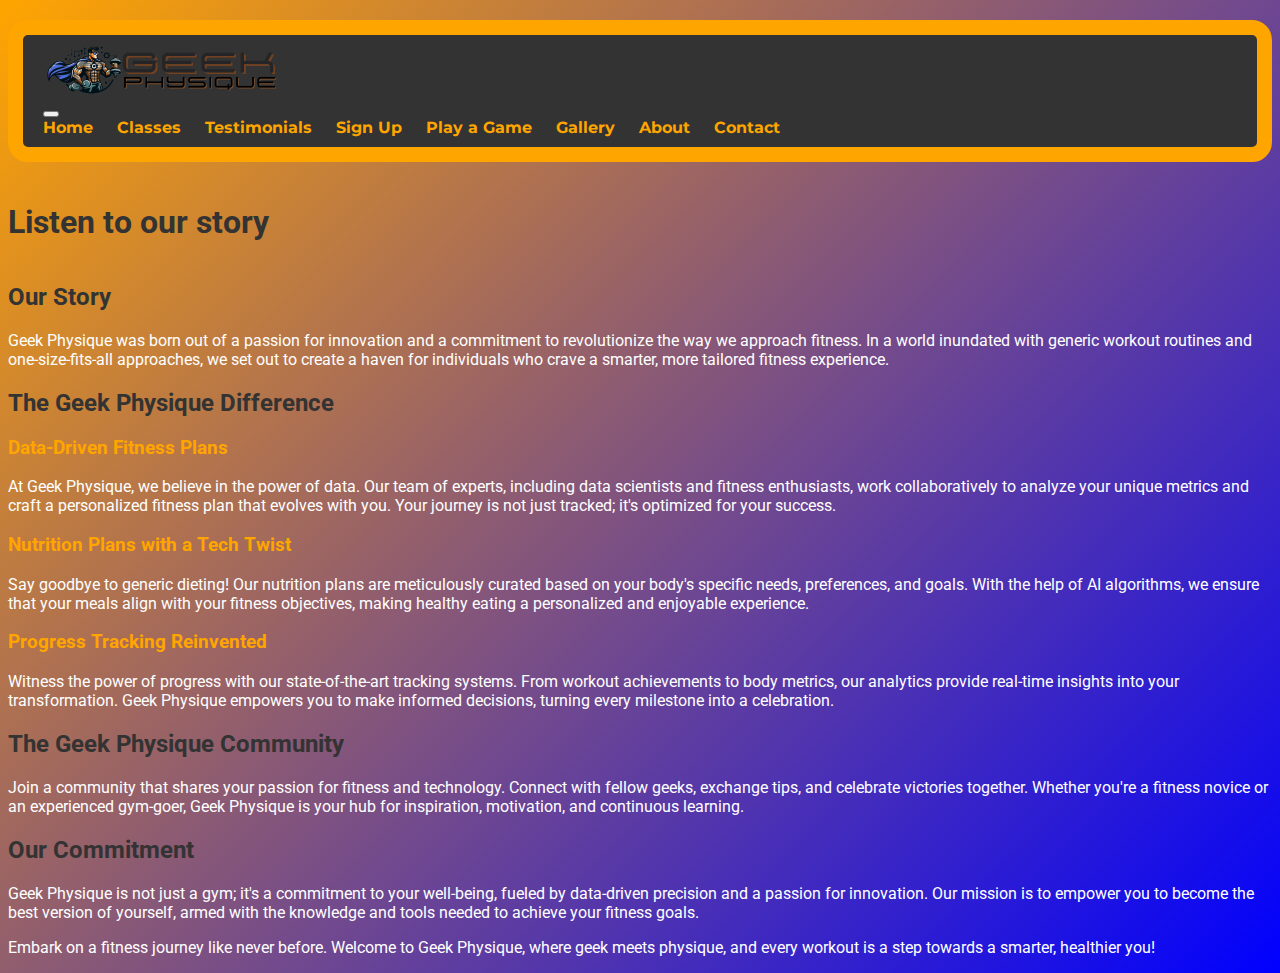
==== commit 143977d0: "Update about.html" ====
--- a/about.html
+++ b/about.html
@@ -43,7 +43,7 @@
               <ul class="navbar-nav">
                 <!-- Your Navigation Links -->
                 <li class="nav-item"><a href="index.html">Home</a></li>
-                <li class="nav-item"><a href="programs.html">Programs</a></li>
+                <li class="nav-item"><a href="classes.html">Classes</a></li>
                 <li class="nav-item"><a href="testimonials.html">Testimonials</a></li>
                 <li class="nav-item"><a href="signup.html">Sign Up</a></li>
                 <li class="nav-item"><a href="minigame.html">Play a Game</a></li>
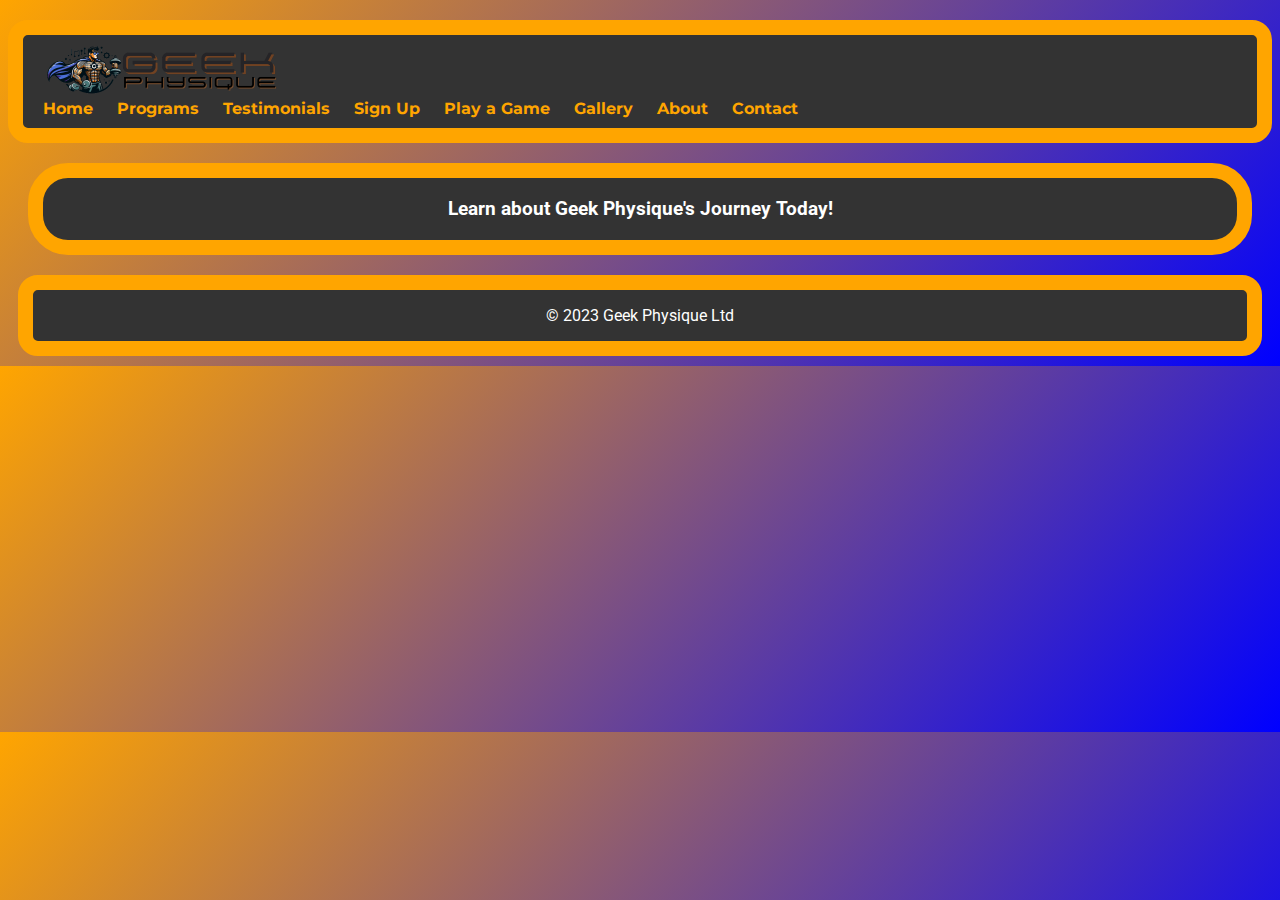
==== commit db7c9ad0: "responsive navbar" ====
--- a/about.html
+++ b/about.html
@@ -1,105 +1,82 @@
 <!DOCTYPE html>
 <html lang="en">
+
 <head>
-    <meta charset="UTF-8">
-    <meta name="viewport" content="width=device-width, initial-scale=1.0">
-    <title>About Us</title>
+  <meta charset="UTF-8">
+  <meta name="viewport" content="width=device-width, initial-scale=1.0">
+  <title>About Geek Physique</title>
 
-    
-    <!-- Link to Google Fonts for Roboto and Montserrat fonts -->
-    <link rel="preconnect" href="https://fonts.googleapis.com">
-    <link rel="preconnect" href="https://fonts.gstatic.com" crossorigin>
-    <link href="https://fonts.googleapis.com/css2?family=Montserrat:wght@300;400&family=Roboto:wght@400;700&display=swap" rel="stylesheet">
-    
-    <!-- Bootstrap Links -->
-    <link href="https://cdn.jsdelivr.net/npm/bootstrap@5.3.2/dist/css/bootstrap.min.css" rel="stylesheet" integrity="sha384-T3c6CoIi6uLrA9TneNEoa7RxnatzjcDSCmG1MXxSR1GAsXEV/Dwwykc2MPK8M2HN" crossorigin="anonymous">
-    <script src="https://cdn.jsdelivr.net/npm/bootstrap@5.3.2/dist/js/bootstrap.bundle.min.js" integrity="sha384-C6RzsynM9kWDrMNeT87bh95OGNyZPhcTNXj1NW7RuBCsyN/o0jlpcV8Qyq46cDfL" crossorigin="anonymous"></script>
+  <!-- Link to Google Fonts for Roboto and Montserrat fonts -->
+  <link rel="preconnect" href="https://fonts.googleapis.com">
+  <link rel="preconnect" href="https://fonts.gstatic.com" crossorigin>
+  <link href="https://fonts.googleapis.com/css2?family=Montserrat:wght@300;400&family=Roboto:wght@400;700&display=swap"
+    rel="stylesheet">
 
-    <!-- Link to external CSS File -->
-    <link rel="stylesheet"  href="styles.css">
-    <!-- Link to Favicon -->
-    <link rel="icon" type="image/x-icon" href="images/images/favicon.png">
+  <!-- Bootstrap Links -->
+  <link href="https://cdn.jsdelivr.net/npm/bootstrap@5.3.2/dist/css/bootstrap.min.css" rel="stylesheet"
+    integrity="sha384-T3c6CoIi6uLrA9TneNEoa7RxnatzjcDSCmG1MXxSR1GAsXEV/Dwwykc2MPK8M2HN" crossorigin="anonymous">
+  <script src="https://cdn.jsdelivr.net/npm/bootstrap@5.3.2/dist/js/bootstrap.bundle.min.js"
+    integrity="sha384-C6RzsynM9kWDrMNeT87bh95OGNyZPhcTNXj1NW7RuBCsyN/o0jlpcV8Qyq46cDfL"
+    crossorigin="anonymous"></script>
+
+  <!-- Link to external CSS File -->
+  <link rel="stylesheet" href="styles.css">
+  <!-- Link to Favicon -->
+  <link rel="icon" type="image/x-icon" href="/images/images/favicon.png">
+
+
 </head>
 
 <body>
+  <!--Bootstrap grid added to ensure page is responsive-->
+  <div class="container">
+    <div class="header">
+      <!--header-->
+      <div class="row">
+        <div class="col-md-3">
+          <div class="logo">
+            <!--Image Source: canva.com, Paid Professional Subscription -->
+            <a href="Index.html"><img src="images/images/geek3.png" class="img-fluid" alt="GymImage1"></a>
+          </div>
+        </div>
+        <div class="col-md-9">
+          <nav>
+            <ul>
+              <!-- Navigation links to Home, Programs, and Sign Up pages -->
+              <li><a href="index.html">Home</a></li>
+              <li><a href="programs.html">Programs</a></li>
+              <li><a href="testimonials.html">Testimonials</a></li>
+              <li><a href="signup.html">Sign Up</a></li>
+              <li><a href="minigame.html">Play a Game</a></li>
+              <li><a href="gallery.html">Gallery</a></li>
+              <li><a href="about.html">About</a></li>
+              <li><a href="contact.html">Contact</a></li>
+            </ul>
+          </nav>
+        </div>
+      </div>
+    </div>
 
-  <div class="container">
-      <div class="header">
-          <div class="row">
-                      <!-- Navbar Structure -->
-        <nav class="navbar navbar-expand-lg navbar-dark bg-dark">
-          <div class="container">
-            <div class="col-md-3">
-              <div class="logo">
-                <!--Image Source: canva.com, Paid Professional Subscription -->
-                <a href="Index.html"><img src="images/images/geek3.png" class="img-fluid" alt="GymImage1"></a>
-              </div>
-            </div>
-            <button class="navbar-toggler" type="button" data-bs-toggle="collapse" data-bs-target="#navbarNav"
-              aria-controls="navbarNav" aria-expanded="false" aria-label="Toggle navigation">
-              <span class="navbar-toggler-icon"></span>
-            </button>
-            <div class="collapse navbar-collapse" id="navbarNav">
-              <ul class="navbar-nav">
-                <!-- Your Navigation Links -->
-                <li class="nav-item"><a href="index.html">Home</a></li>
-                <li class="nav-item"><a href="classes.html">Classes</a></li>
-                <li class="nav-item"><a href="testimonials.html">Testimonials</a></li>
-                <li class="nav-item"><a href="signup.html">Sign Up</a></li>
-                <li class="nav-item"><a href="minigame.html">Play a Game</a></li>
-                <li class="nav-item"><a href="gallery.html">Gallery</a></li>
-                <li class="nav-item"><a href="about.html">About</a></li>
-                <li class="nav-item"><a href="contact.html">Contact</a></li>
-              </ul>
-            </div>
-          </div>
-        </nav>
+    <div class="row">
+      <div class="col">
+        <h3 class="home">Learn about Geek Physique's Journey Today!</h3>
       </div>
-          </div>
-      </div>
-<!-- Audio Story Section / Audio sourced from Ttsfree.com (Free plan) -->
-      <div class="row">
-          <div class="col-md-6">
-              <h1>Listen to our story</h1>
-          </div>
-          <div class="col-md-6">
-              <audio controls>
-                  <source src="./images/images/About Us story.mp3" type="audio/mp3">
-                  Your browser does not support the audio element.
-              </audio>
-          </div>
+    </div>
+
+
+
+
+    <div class="row">
+      <div class="col">
+        <footer>
+          <p>&copy; 2023 Geek Physique Ltd</p>
+        </footer>
       </div>
 
-      <section id="our-story">
-          <h2>Our Story</h2>
-          <p>Geek Physique was born out of a passion for innovation and a commitment to revolutionize the way we approach fitness. In a world inundated with generic workout routines and one-size-fits-all approaches, we set out to create a haven for individuals who crave a smarter, more tailored fitness experience.</p>
-      </section>
+    </div>
+  </div>
+  <!-- Link to external JS File -->
+  <script src="scripts/gallery_validations.js"></script>
+</body>
 
-      <section id="geek-physique-difference">
-          <h2>The Geek Physique Difference</h2>
-  
-          <h3>Data-Driven Fitness Plans</h3>
-          <p>At Geek Physique, we believe in the power of data. Our team of experts, including data scientists and fitness enthusiasts, work collaboratively to analyze your unique metrics and craft a personalized fitness plan that evolves with you. Your journey is not just tracked; it's optimized for your success.</p>
-  
-          <h3>Nutrition Plans with a Tech Twist</h3>
-          <p>Say goodbye to generic dieting! Our nutrition plans are meticulously curated based on your body's specific needs, preferences, and goals. With the help of AI algorithms, we ensure that your meals align with your fitness objectives, making healthy eating a personalized and enjoyable experience.</p>
-  
-          <h3>Progress Tracking Reinvented</h3>
-          <p>Witness the power of progress with our state-of-the-art tracking systems. From workout achievements to body metrics, our analytics provide real-time insights into your transformation. Geek Physique empowers you to make informed decisions, turning every milestone into a celebration.</p>
-      </section>
-  
-      <section id="geek-physique-community">
-          <h2>The Geek Physique Community</h2>
-          <p>Join a community that shares your passion for fitness and technology. Connect with fellow geeks, exchange tips, and celebrate victories together. Whether you're a fitness novice or an experienced gym-goer, Geek Physique is your hub for inspiration, motivation, and continuous learning.</p>
-      </section>
-  
-      <section id="our-commitment">
-          <h2>Our Commitment</h2>
-          <p>Geek Physique is not just a gym; it's a commitment to your well-being, fueled by data-driven precision and a passion for innovation. Our mission is to empower you to become the best version of yourself, armed with the knowledge and tools needed to achieve your fitness goals.</p>
-          <p>Embark on a fitness journey like never before. Welcome to Geek Physique, where geek meets physique, and every workout is a step towards a smarter, healthier you!</p>
-      </section>
-
-  </div>
-
-</body>
-</html>
+</html>--- a/styles.css
+++ b/styles.css
@@ -1,4 +1,4 @@
-* Custom CSS for Navbar */
+/* Custom CSS for Navbar */
 @media (max-width: 768px) {
   .navbar-toggler {
     display: block;
@@ -138,8 +138,9 @@
   /* Background color change on hover */
   transition: .5s ease;
   /* Smooth transition effect */
-  border-radius: 15px;
+  border-radius: 10px;
   /* Rounded corners on hover */
+  padding: 3px;
 
 }
 
@@ -218,14 +219,6 @@
   /* Margin around the home section */
   border-radius: 40px;
   /* Rounded corners */
-}
-
-#welcome {}
-
-#products,
-#contacts {
-  text-align: left;
-  /* Left-align text in the products and contacts sections */
 }
 
 /* Home table styles */
@@ -293,6 +286,10 @@
   max-height: 200px;
 }
 
+
+
+
+
 /*Artem Chaykovskyy -  additional CSS*/
 
 .header {
@@ -304,7 +301,7 @@
   /* Padding inside the header */
   border: 15px solid orange;
   /* Green border around the header */
-  margin-top:  20px;
+  margin-top: 20px;
   margin-bottom: 20px;
   /* Margin around the header */
   border-radius: 20px;
@@ -312,27 +309,32 @@
 }
 
 #shapeContainer {
-    width: 50vw; /* 50% of the viewport width */
-    height: 50vh; /* 50% of the viewport height */
-    max-width: 400px; /* Max width */
-    max-height: 400px; /* Max height */
-    position: relative;
-    margin: 20px auto;
-    padding:10px auto; /* Rounded corners */
-
-  }
-  
-  #shape {
-    /* Absolute position inside the container */
-    position: absolute;
-    display: none;
-  }
-
-  .col-md-3 {
-    justify-content: flex-end;
-    align-items: center;
-    align-content: center;
-  }
+  width: 50vw;
+  /* 50% of the viewport width */
+  height: 50vh;
+  /* 50% of the viewport height */
+  max-width: 400px;
+  /* Max width */
+  max-height: 400px;
+  /* Max height */
+  position: relative;
+  margin: 20px auto;
+  padding: 10px auto;
+  /* Rounded corners */
+
+}
+
+#shape {
+  /* Absolute position inside the container */
+  position: absolute;
+  display: none;
+}
+
+.col-md-3 {
+  justify-content: flex-end;
+  align-items: center;
+  align-content: center;
+}
 
 /* Styling the caption text under the pictures */
 figcaption {
@@ -351,59 +353,79 @@
 }
 
 /* Styling the pictures on hoover. scaling, adding the smoothnes (animation) */
-#zoom:hover{
-  transform: scale(1.1);
-  transition: transform 0.3s;
-}
-/* Styling the pictures on hoover. scaling, adding the smoothnes (animation) */
-#zoom1:hover{
-  transform: scale(1.1);
-  transition: transform 0.3s;
-}
-/* Styling the pictures on hoover. scaling, adding the smoothnes (animation) */
-#zoom2:hover{
-  transform: scale(1.1);
-  transition: transform 0.3s;
-}
-/* Styling the pictures on hoover. scaling, adding the smoothnes (animation) */
-#zoom3:hover{
-  transform: scale(1.1);
-  transition: transform 0.3s;
-}
-/* Styling the pictures on hoover. scaling, adding the smoothnes (animation) */
-#zoom4:hover{
-  transform: scale(1.1);
-  transition: transform 0.3s;
-}
-/* Styling the pictures on hoover. scaling, adding the smoothnes (animation) */
-#zoom5:hover{
-  transform: scale(1.1);
-  transition: transform 0.3s;
-}
-/* Styling the pictures on hoover. scaling, adding the smoothnes (animation) */
-#zoom6:hover{
-  transform: scale(1.1);
-  transition: transform 0.3s;
-}
-/* Styling the pictures on hoover. scaling, adding the smoothnes (animation) */
-#zoom7:hover{
-  transform: scale(1.1);
-  transition: transform 0.3s;
-}
-/* Styling the pictures on hoover. scaling, adding the smoothnes (animation) */
-#zoom8:hover{
-  transform: scale(1.1);
-  transition: transform 0.3s;
-}
+#zoom:hover {
+  transform: scale(1.1);
+  transition: transform 0.3s;
+}
+
+/* Styling the pictures on hoover. scaling, adding the smoothnes (animation) */
+#zoom1:hover {
+  transform: scale(1.1);
+  transition: transform 0.3s;
+}
+
+/* Styling the pictures on hoover. scaling, adding the smoothnes (animation) */
+#zoom2:hover {
+  transform: scale(1.1);
+  transition: transform 0.3s;
+}
+
+/* Styling the pictures on hoover. scaling, adding the smoothnes (animation) */
+#zoom3:hover {
+  transform: scale(1.1);
+  transition: transform 0.3s;
+}
+
+/* Styling the pictures on hoover. scaling, adding the smoothnes (animation) */
+#zoom4:hover {
+  transform: scale(1.1);
+  transition: transform 0.3s;
+}
+
+/* Styling the pictures on hoover. scaling, adding the smoothnes (animation) */
+#zoom5:hover {
+  transform: scale(1.1);
+  transition: transform 0.3s;
+}
+
+/* Styling the pictures on hoover. scaling, adding the smoothnes (animation) */
+#zoom6:hover {
+  transform: scale(1.1);
+  transition: transform 0.3s;
+}
+
+/* Styling the pictures on hoover. scaling, adding the smoothnes (animation) */
+#zoom7:hover {
+  transform: scale(1.1);
+  transition: transform 0.3s;
+}
+
+/* Styling the pictures on hoover. scaling, adding the smoothnes (animation) */
+#zoom8:hover {
+  transform: scale(1.1);
+  transition: transform 0.3s;
+}
+
 /*Styling the images*/
-#zoom, #zoom1, #zoom2, #zoom3, #zoom4, #zoom5, #zoom6, #zoom7, #zoom8 {
+#zoom,
+#zoom1,
+#zoom2,
+#zoom3,
+#zoom4,
+#zoom5,
+#zoom6,
+#zoom7,
+#zoom8 {
   margin-left: 20px;
   border-radius: 15px;
   border: 15px solid orange;
 }
-  
+
 /* Style all text type input fields, textarea and select elements */
-.form-control, .form-select, textarea,.form-check-input {
+.form-control,
+.form-select,
+textarea,
+.form-check-input {
   background-color: #333;
   color: white;
   border: 5px solid green;
@@ -413,7 +435,8 @@
 }
 
 /* Override the color for placeholders */
-.form-control::placeholder, textarea::placeholder {
+.form-control::placeholder,
+textarea::placeholder {
   color: white;
 }
 
@@ -436,22 +459,29 @@
 }
 
 /* Change button color to orange on hover to indicate interactivity */
-button.btn-primary:hover, button.btn-primary:focus {
+button.btn-primary:hover,
+button.btn-primary:focus {
   background-color: green;
   border-color: green;
 }
+
 /* Maintain the black background color on focus */
-.form-control:focus, .form-select:focus, textarea:focus {
-  background-color: #333;
-  color: white;
-  border-color: green; /* You can change this if you want a different border color on focus */
-}
+.form-control:focus,
+.form-select:focus,
+textarea:focus {
+  background-color: #333;
+  color: white;
+  border-color: green;
+  /* You can change this if you want a different border color on focus */
+}
+
 /* Style the labels */
 .form-label {
   color: white;
   font-size: 16px;
   font-family: 'Montserrat', sans-serif;
 }
+
 /*End of the additional CSS for Artem Chaykovskyy*/
 
 /* Start of Additional CSS for Dan Moran*/
@@ -459,7 +489,8 @@
 /* Video - Index page banner video */
 .video-section {
   width: 100%;
-  cursor: pointer; /* Add cursor style for better user interaction */
+  cursor: pointer;
+  /* Add cursor style for better user interaction */
 }
 
 video {
@@ -485,22 +516,5 @@
 .service-content {
   flex: 1;
 }
-/* Audio Player on About page - It fits the player to the same width as the Navbar */
-.row {
-  display: flex;
-}
-
-.col-md-9 {
-  flex: 1;
-}
-
-audio {
-  width: 100%;
-}
-
-
-/* Sign Up Form/
-
-
-
-/* End of Additional CSS for Dan Moran*/
+
+/* End of Additional CSS for Dan Moran*/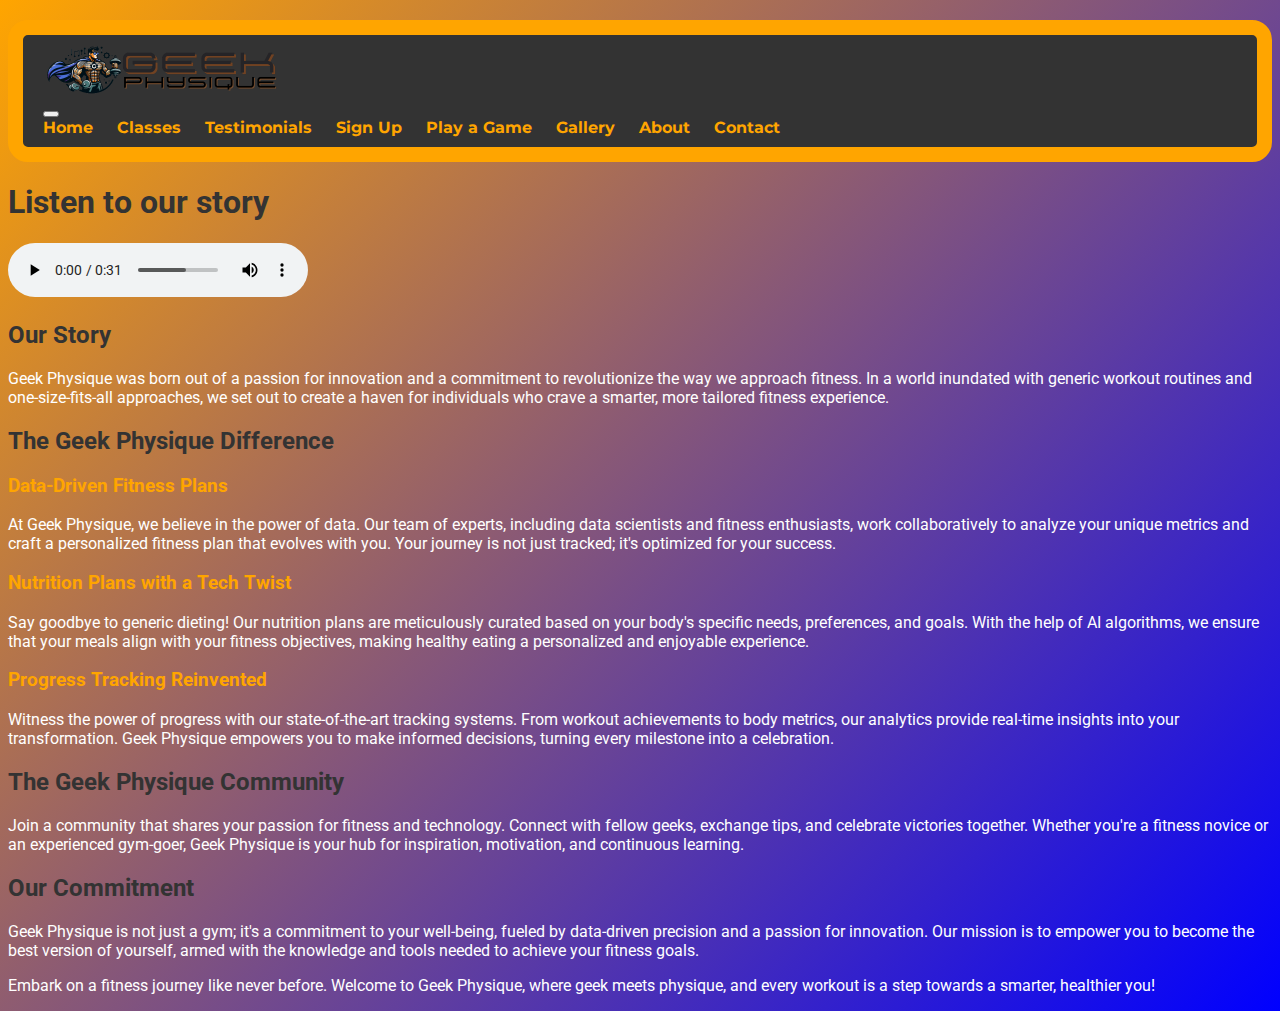
==== commit ebc3d390: "Update about.html" ====
--- a/about.html
+++ b/about.html
@@ -1,82 +1,105 @@
 <!DOCTYPE html>
 <html lang="en">
+<head>
+    <meta charset="UTF-8">
+    <meta name="viewport" content="width=device-width, initial-scale=1.0">
+    <title>About Us</title>
 
-<head>
-  <meta charset="UTF-8">
-  <meta name="viewport" content="width=device-width, initial-scale=1.0">
-  <title>About Geek Physique</title>
+    
+    <!-- Link to Google Fonts for Roboto and Montserrat fonts -->
+    <link rel="preconnect" href="https://fonts.googleapis.com">
+    <link rel="preconnect" href="https://fonts.gstatic.com" crossorigin>
+    <link href="https://fonts.googleapis.com/css2?family=Montserrat:wght@300;400&family=Roboto:wght@400;700&display=swap" rel="stylesheet">
+    
+    <!-- Bootstrap Links -->
+    <link href="https://cdn.jsdelivr.net/npm/bootstrap@5.3.2/dist/css/bootstrap.min.css" rel="stylesheet" integrity="sha384-T3c6CoIi6uLrA9TneNEoa7RxnatzjcDSCmG1MXxSR1GAsXEV/Dwwykc2MPK8M2HN" crossorigin="anonymous">
+    <script src="https://cdn.jsdelivr.net/npm/bootstrap@5.3.2/dist/js/bootstrap.bundle.min.js" integrity="sha384-C6RzsynM9kWDrMNeT87bh95OGNyZPhcTNXj1NW7RuBCsyN/o0jlpcV8Qyq46cDfL" crossorigin="anonymous"></script>
 
-  <!-- Link to Google Fonts for Roboto and Montserrat fonts -->
-  <link rel="preconnect" href="https://fonts.googleapis.com">
-  <link rel="preconnect" href="https://fonts.gstatic.com" crossorigin>
-  <link href="https://fonts.googleapis.com/css2?family=Montserrat:wght@300;400&family=Roboto:wght@400;700&display=swap"
-    rel="stylesheet">
-
-  <!-- Bootstrap Links -->
-  <link href="https://cdn.jsdelivr.net/npm/bootstrap@5.3.2/dist/css/bootstrap.min.css" rel="stylesheet"
-    integrity="sha384-T3c6CoIi6uLrA9TneNEoa7RxnatzjcDSCmG1MXxSR1GAsXEV/Dwwykc2MPK8M2HN" crossorigin="anonymous">
-  <script src="https://cdn.jsdelivr.net/npm/bootstrap@5.3.2/dist/js/bootstrap.bundle.min.js"
-    integrity="sha384-C6RzsynM9kWDrMNeT87bh95OGNyZPhcTNXj1NW7RuBCsyN/o0jlpcV8Qyq46cDfL"
-    crossorigin="anonymous"></script>
-
-  <!-- Link to external CSS File -->
-  <link rel="stylesheet" href="styles.css">
-  <!-- Link to Favicon -->
-  <link rel="icon" type="image/x-icon" href="/images/images/favicon.png">
-
-
+    <!-- Link to external CSS File -->
+    <link rel="stylesheet"  href="styles.css">
+    <!-- Link to Favicon -->
+    <link rel="icon" type="image/x-icon" href="images/images/favicon.png">
 </head>
 
 <body>
-  <!--Bootstrap grid added to ensure page is responsive-->
+
   <div class="container">
-    <div class="header">
-      <!--header-->
+      <div class="header">
+          <div class="row">
+                      <!-- Navbar Structure -->
+        <nav class="navbar navbar-expand-lg navbar-dark bg-dark">
+          <div class="container">
+            <div class="col-md-3">
+              <div class="logo">
+                <!--Image Source: canva.com, Paid Professional Subscription -->
+                <a href="index.html"><img src="images/images/geek3.png" class="img-fluid" alt="GymImage1"></a>
+              </div>
+            </div>
+            <button class="navbar-toggler" type="button" data-bs-toggle="collapse" data-bs-target="#navbarNav"
+              aria-controls="navbarNav" aria-expanded="false" aria-label="Toggle navigation">
+              <span class="navbar-toggler-icon"></span>
+            </button>
+            <div class="collapse navbar-collapse" id="navbarNav">
+              <ul class="navbar-nav">
+                <!-- Your Navigation Links -->
+                <li class="nav-item"><a href="index.html">Home</a></li>
+                <li class="nav-item"><a href="classes.html">Classes</a></li>
+                <li class="nav-item"><a href="testimonials.html">Testimonials</a></li>
+                <li class="nav-item"><a href="signup.html">Sign Up</a></li>
+                <li class="nav-item"><a href="minigame.html">Play a Game</a></li>
+                <li class="nav-item"><a href="gallery.html">Gallery</a></li>
+                <li class="nav-item"><a href="about.html">About</a></li>
+                <li class="nav-item"><a href="contact.html">Contact</a></li>
+              </ul>
+            </div>
+          </div>
+        </nav>
+      </div>
+          </div>
+      </div>
+<!-- Audio Story Section / Audio sourced from Ttsfree.com (Free plan) -->
       <div class="row">
-        <div class="col-md-3">
-          <div class="logo">
-            <!--Image Source: canva.com, Paid Professional Subscription -->
-            <a href="Index.html"><img src="images/images/geek3.png" class="img-fluid" alt="GymImage1"></a>
+          <div class="col-md-6">
+              <h1>Listen to our story</h1>
           </div>
-        </div>
-        <div class="col-md-9">
-          <nav>
-            <ul>
-              <!-- Navigation links to Home, Programs, and Sign Up pages -->
-              <li><a href="index.html">Home</a></li>
-              <li><a href="programs.html">Programs</a></li>
-              <li><a href="testimonials.html">Testimonials</a></li>
-              <li><a href="signup.html">Sign Up</a></li>
-              <li><a href="minigame.html">Play a Game</a></li>
-              <li><a href="gallery.html">Gallery</a></li>
-              <li><a href="about.html">About</a></li>
-              <li><a href="contact.html">Contact</a></li>
-            </ul>
-          </nav>
-        </div>
-      </div>
-    </div>
-
-    <div class="row">
-      <div class="col">
-        <h3 class="home">Learn about Geek Physique's Journey Today!</h3>
-      </div>
-    </div>
-
-
-
-
-    <div class="row">
-      <div class="col">
-        <footer>
-          <p>&copy; 2023 Geek Physique Ltd</p>
-        </footer>
+          <div class="col-md-6">
+              <audio controls>
+                  <source src="./images/images/About Us story.mp3" type="audio/mp3">
+                  Your browser does not support the audio element.
+              </audio>
+          </div>
       </div>
 
-    </div>
+      <section id="our-story">
+          <h2>Our Story</h2>
+          <p>Geek Physique was born out of a passion for innovation and a commitment to revolutionize the way we approach fitness. In a world inundated with generic workout routines and one-size-fits-all approaches, we set out to create a haven for individuals who crave a smarter, more tailored fitness experience.</p>
+      </section>
+
+      <section id="geek-physique-difference">
+          <h2>The Geek Physique Difference</h2>
+  
+          <h3>Data-Driven Fitness Plans</h3>
+          <p>At Geek Physique, we believe in the power of data. Our team of experts, including data scientists and fitness enthusiasts, work collaboratively to analyze your unique metrics and craft a personalized fitness plan that evolves with you. Your journey is not just tracked; it's optimized for your success.</p>
+  
+          <h3>Nutrition Plans with a Tech Twist</h3>
+          <p>Say goodbye to generic dieting! Our nutrition plans are meticulously curated based on your body's specific needs, preferences, and goals. With the help of AI algorithms, we ensure that your meals align with your fitness objectives, making healthy eating a personalized and enjoyable experience.</p>
+  
+          <h3>Progress Tracking Reinvented</h3>
+          <p>Witness the power of progress with our state-of-the-art tracking systems. From workout achievements to body metrics, our analytics provide real-time insights into your transformation. Geek Physique empowers you to make informed decisions, turning every milestone into a celebration.</p>
+      </section>
+  
+      <section id="geek-physique-community">
+          <h2>The Geek Physique Community</h2>
+          <p>Join a community that shares your passion for fitness and technology. Connect with fellow geeks, exchange tips, and celebrate victories together. Whether you're a fitness novice or an experienced gym-goer, Geek Physique is your hub for inspiration, motivation, and continuous learning.</p>
+      </section>
+  
+      <section id="our-commitment">
+          <h2>Our Commitment</h2>
+          <p>Geek Physique is not just a gym; it's a commitment to your well-being, fueled by data-driven precision and a passion for innovation. Our mission is to empower you to become the best version of yourself, armed with the knowledge and tools needed to achieve your fitness goals.</p>
+          <p>Embark on a fitness journey like never before. Welcome to Geek Physique, where geek meets physique, and every workout is a step towards a smarter, healthier you!</p>
+      </section>
+
   </div>
-  <!-- Link to external JS File -->
-  <script src="scripts/gallery_validations.js"></script>
+
 </body>
-
-</html>+</html>
